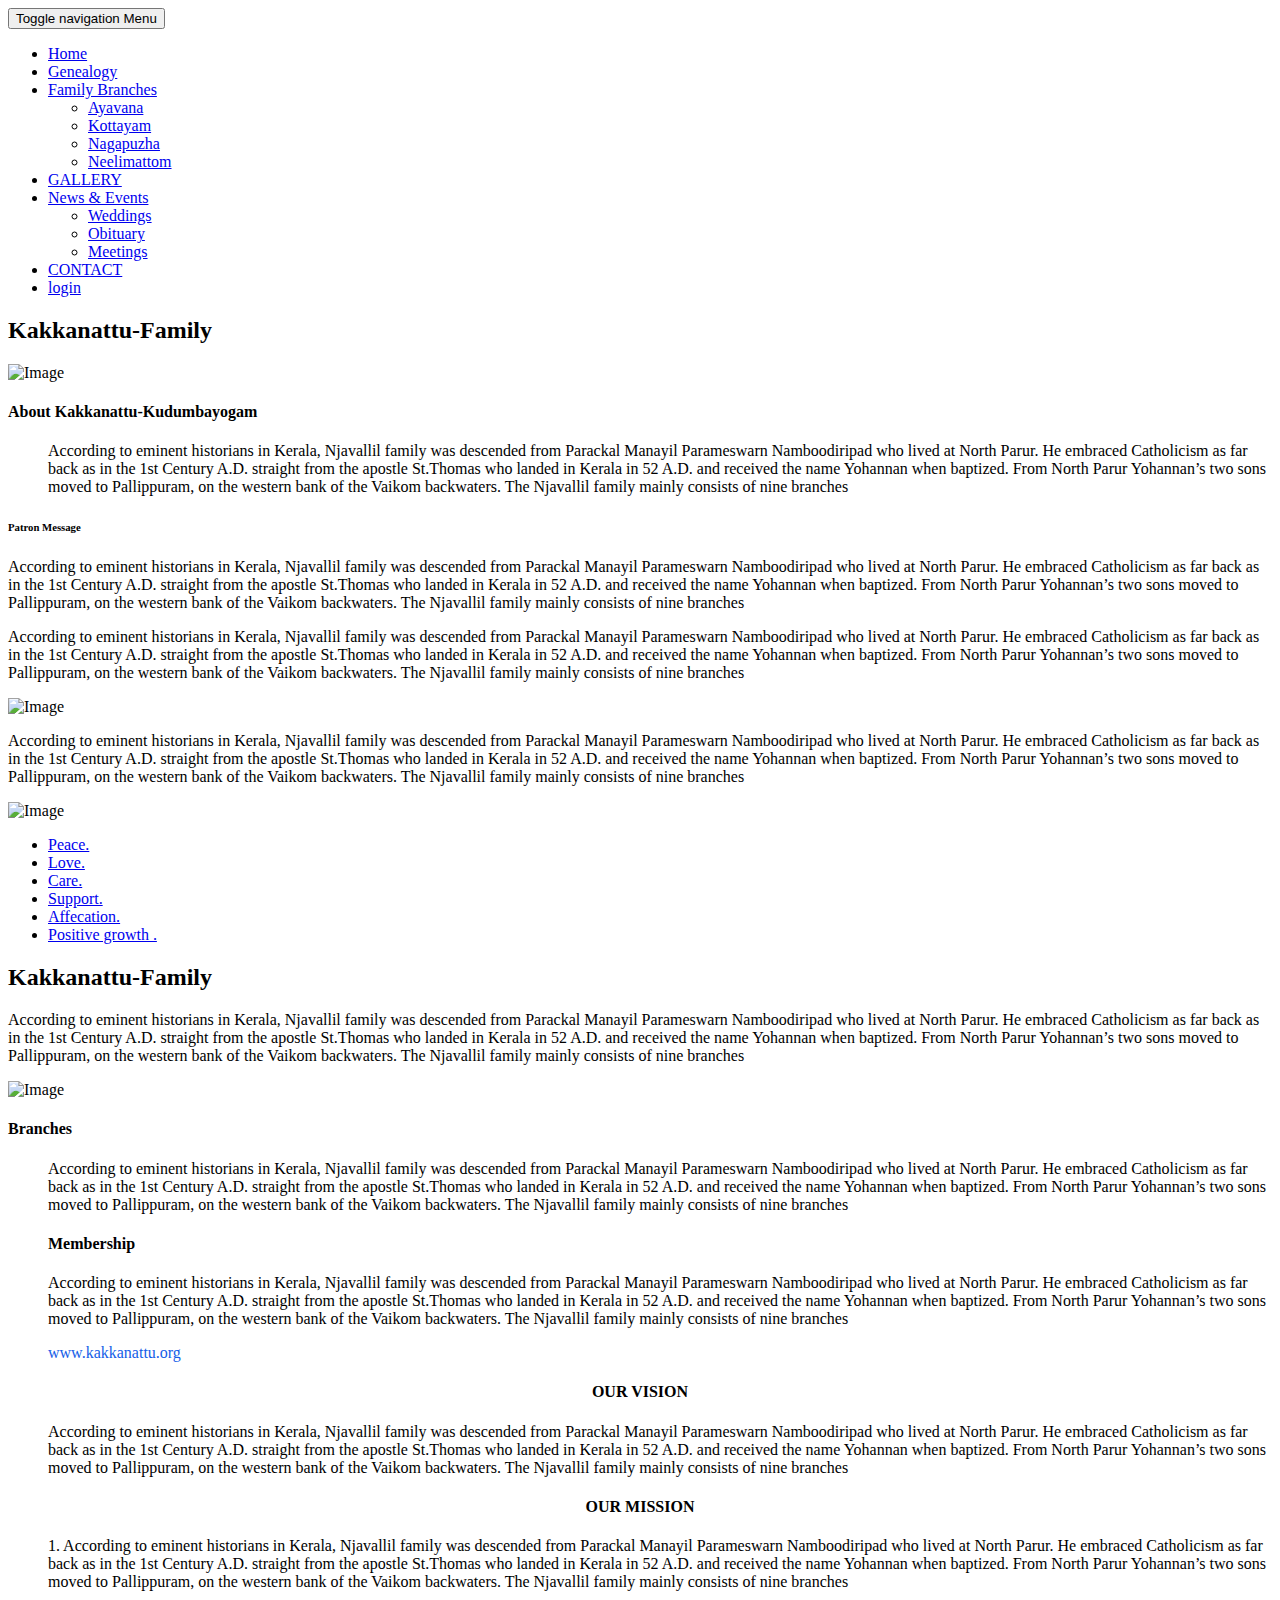
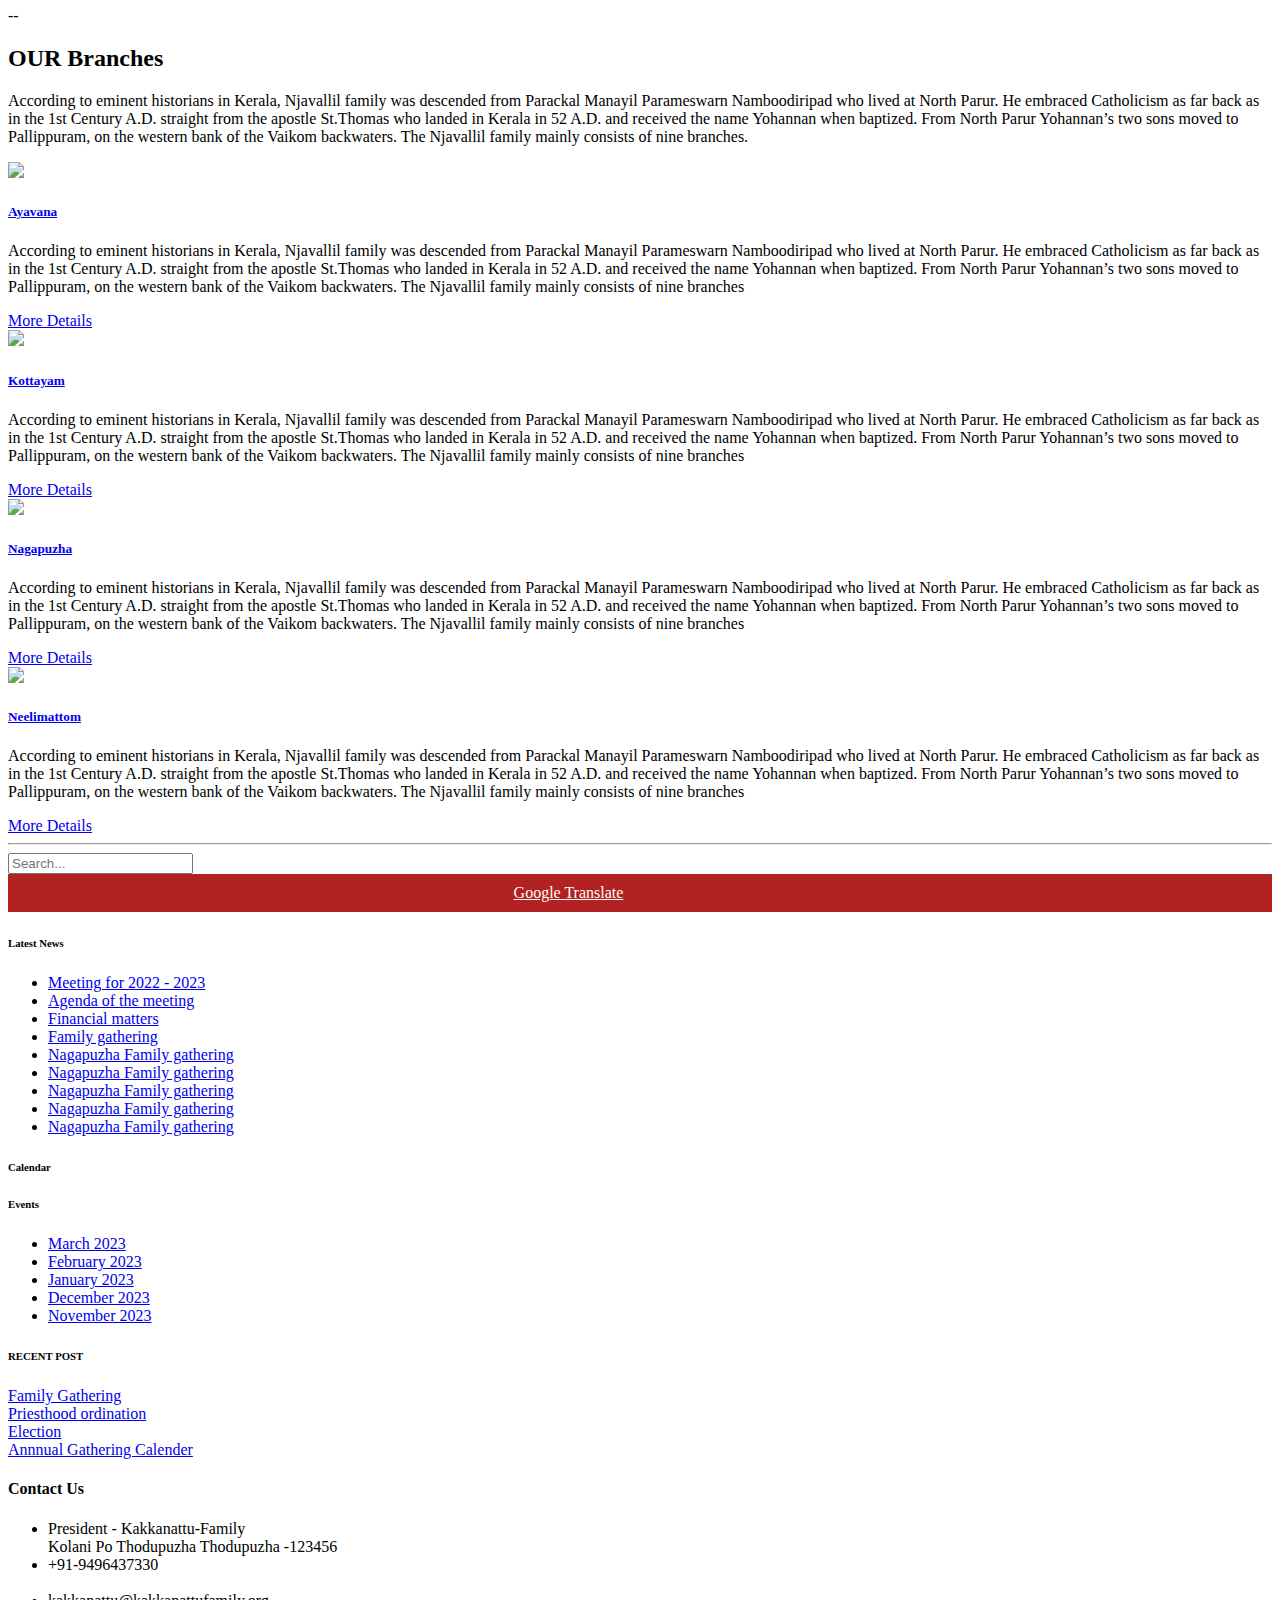
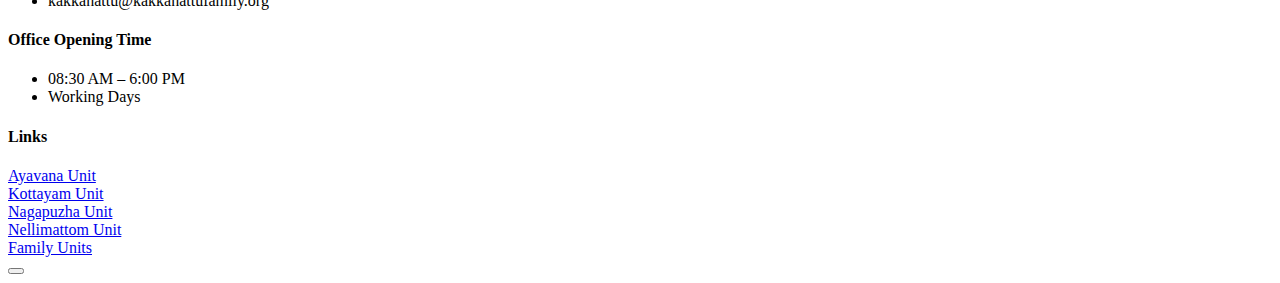
==== index.html @ cf2c78cf "Add files via upload" ====
<!DOCTYPE html>
<html lang="en">
	<head>
		<meta charset="UTF-8">
		<!-- For IE -->
		<meta http-equiv="X-UA-Compatible" content="IE=edge">

		<!-- For Resposive Device -->
		<meta name="viewport" content="width=device-width, initial-scale=1.0">

		<title>Kakkanattu-Family</title>

		<!-- Favicon -->
		<link rel="icon" type="image/png" sizes="56x56" href="#">


		<!-- Main style sheet -->
		<link rel="stylesheet" type="text/css" href="css/style.css">
		<!-- responsive style sheet -->
		<link rel="stylesheet" type="text/css" href="css/responsive.css">


		<!-- Fix Internet Explorer ______________________________________-->

		<!--[if lt IE 9]>
			<script src="http://html5shiv.googlecode.com/svn/trunk/html5.js"></script>
			<script src="vendor/html5shiv.js"></script>
			<script src="vendor/respond.js"></script>
		<![endif]-->
			
	</head>
<style>
.logo{
		width:60px;
		height:30px;
	}

@media (max-width: 650px){
	.logo{
		width:60px;
		height:50px;
	}

};
@media (max-width: 650px){
	.placement{
	position: absolute;
	left:auto;
	transform: scale(0.8);
}
}
</style>
       

	<body >
		<div class="main-page-wrapper">



			<!-- 
			=============================================
				Theme Header
			============================================== 
			-->
			<header class="theme-main-header">
				<div class="container">
					
					
					<!-- ========================= Theme Feature Page Menu ======================= -->
					<nav class="navbar float-right theme-main-menu">
					   <!-- Brand and toggle get grouped for better mobile display -->
					   <div class="navbar-header">
					     <button type="button" class="navbar-toggle collapsed" data-toggle="collapse" data-target="#navbar-collapse-1" aria-expanded="false">
					       <span class="sr-only">Toggle navigation</span>
					       Menu
					       <i class="fa fa-bars" aria-hidden="true"></i>
					     </button>
					   </div>
					   <!-- Collect the nav links, forms, and other content for toggling -->
					   <div class="collapse navbar-collapse" id="navbar-collapse-1">
					     <ul class="nav navbar-nav">
					       	<li class="active"><a href="index.html">Home</a></li>
                               <li><a href="genelogy.html">Genealogy</a></li>
                                    <li class="dropdown-holder"><a href="#">Family Branches</a>
                                        <ul class="sub-menu">
                                            <li><a href="Ayavana.html" class="tran3s">Ayavana</a></li>
                                            <li><a href="kottayam.html" class="tran3s">Kottayam</a></li>
                                            <li><a href="Nagapuzha.html" class="tran3s">Nagapuzha</a></li>
                                            <li><a href="Neelimattom.html" class="tran3s">Neelimattom</a></li>
                                            </ul>
                                        </li>
							<li><a href="Gallery.html">GALLERY</a></li>
							<li class="dropdown-holder"><a href="#">News & Events</a>
								<ul class="sub-menu">
									<li><a href="Wedding.html" class="tran3s">Weddings</a></li>
									<li><a href="obituary.html" class="tran3s">Obituary</a></li>
                                    <li><a href="notice.html" class="tran3s">Meetings</a></li>
									</ul>
								</li>    
							<li><a href="contact.html">CONTACT</a></li>
							<li><a href="Gallery.html">login</a></li>
					     </ul>
					   </div><!-- /.navbar-collapse -->
					</nav> <!-- /.theme-feature-menu -->
				</div>
			</header> <!-- /.theme-main-header -->


			<!--
			=====================================================
				Theme Inner page Banner
			=====================================================
			-->
			<section class="inner-page-banner">
				<div class="opacity">
					<div class="container">
						<h2>Kakkanattu-Family</h2>
						
					</div> <!-- /.container -->
				</div> <!-- /.opacity -->
			</section> <!-- /.inner-page-banner -->
			














<div id = "GbpecTable" >
			
			<!--
			=====================================================
				Blog Page Details
			=====================================================
			-->
			<article class="blog-details-page">
				<div class="container">
					<div class="col-lg-8 col-md-8 col-sm-12 col-xs-12 p-fix">
						<div class="blog-details-post-wrapper">
							<img src="PRIEST.jpeg" alt="Image" style="width:250%;height:230%;">
							<div class="post-heading">
								<h4>About Kakkanattu-Kudumbayogam</h4>
								<!--<span>Posted by <a href="#" class="tran3s p-color">admin</a>  at 04 Feb, 2017</span>-->
							</div> <!-- /.post-heading -->
							<ul>
								According to eminent historians in Kerala, Njavallil family was descended from Parackal Manayil Parameswarn Namboodiripad who lived at North Parur. He embraced Catholicism as far back as in the 1st Century A.D. straight from the apostle St.Thomas who landed in Kerala in 52 A.D. and received the name Yohannan when baptized. From North Parur Yohannan’s two sons moved to Pallippuram, on the western bank of the Vaikom backwaters. The Njavallil family mainly consists of nine branches
				</ul>
							<h6>Patron Message</h6>
							<p>According to eminent historians in Kerala, Njavallil family was descended from Parackal Manayil Parameswarn Namboodiripad who lived at North Parur. He embraced Catholicism as far back as in the 1st Century A.D. straight from the apostle St.Thomas who landed in Kerala in 52 A.D. and received the name Yohannan when baptized. From North Parur Yohannan’s two sons moved to Pallippuram, on the western bank of the Vaikom backwaters. The Njavallil family mainly consists of nine branches</p>
							<div class="row">
								<div class="col-lg-6 col-md-6 col-sm-6 col-xs-12">
									<p><i class="fa fa-quote-left" aria-hidden="true"></i>According to eminent historians in Kerala, Njavallil family was descended from Parackal Manayil Parameswarn Namboodiripad who lived at North Parur. He embraced Catholicism as far back as in the 1st Century A.D. straight from the apostle St.Thomas who landed in Kerala in 52 A.D. and received the name Yohannan when baptized. From North Parur Yohannan’s two sons moved to Pallippuram, on the western bank of the Vaikom backwaters. The Njavallil family mainly consists of nine branches<i class="fa fa-quote-right" aria-hidden="true"></i></p>
								</div> <!-- /.col -->
								<div class="col-lg-6 col-md-6 col-sm-6 col-xs-12">
									<img style="height:231px;width:260px;" src="images/inner-page/patron.jpeg" alt="Image">
								</div> <!-- /.col- -->
							</div> <!-- /.row -->

							<p>According to eminent historians in Kerala, Njavallil family was descended from Parackal Manayil Parameswarn Namboodiripad who lived at North Parur. He embraced Catholicism as far back as in the 1st Century A.D. straight from the apostle St.Thomas who landed in Kerala in 52 A.D. and received the name Yohannan when baptized. From North Parur Yohannan’s two sons moved to Pallippuram, on the western bank of the Vaikom backwaters. The Njavallil family mainly consists of nine branches </p>
							<div class="clear-fix list-img-wrapper">
								<img src="house3.jpeg" alt="Image" class="float-left">
								<ul class="float-left">
									<li><a href="#" class="tran3s"><i class="fa fa-hand-o-right" aria-hidden="true"></i> Peace.</a></li>
									<li><a href="#" class="tran3s"><i class="fa fa-hand-o-right" aria-hidden="true"></i> Love.</a></li>
									<li><a href="#" class="tran3s"><i class="fa fa-hand-o-right" aria-hidden="true"></i> Care.</a></li>
									<li><a href="#" class="tran3s"><i class="fa fa-hand-o-right" aria-hidden="true"></i> Support.</a></li>
									<li><a href="#" class="tran3s"><i class="fa fa-hand-o-right" aria-hidden="true"></i> Affecation.</a></li>
									<li><a href="#" class="tran3s"><i class="fa fa-hand-o-right" aria-hidden="true"></i> Positive growth .</a></li>
									
								</ul>
							</div> 
							<section id="about-us">
								<div class="container">
									<div class="post-heading">
										<h2>Kakkanattu-Family</h2>
										<p>
											According to eminent historians in Kerala, Njavallil family was descended from Parackal Manayil Parameswarn Namboodiripad who lived at North Parur. He embraced Catholicism as far back as in the 1st Century A.D. straight from the apostle St.Thomas who landed in Kerala in 52 A.D. and received the name Yohannan when baptized. From North Parur Yohannan’s two sons moved to Pallippuram, on the western bank of the Vaikom backwaters. The Njavallil family mainly consists of nine branches
											</p>
									</div> <!-- /.theme-title -->
				
									<div class="blog-details-post-wrapper">
                                        <img src="images/inner-page/LOGO.jpg" alt="Image" style="width:150%;height:130%;">
                                        <div class="post-heading">
                                            <h4>Branches</h4>
                                            <!--<span>Posted by <a href="#" class="tran3s p-color">admin</a>  at 04 Feb, 2017</span>-->
                                        </div> <!-- /.post-heading -->
                                        <ul>
                                            According to eminent historians in Kerala, Njavallil family was descended from Parackal Manayil Parameswarn Namboodiripad who lived at North Parur. He embraced Catholicism as far back as in the 1st Century A.D. straight from the apostle St.Thomas who landed in Kerala in 52 A.D. and received the name Yohannan when baptized. From North Parur Yohannan’s two sons moved to Pallippuram, on the western bank of the Vaikom backwaters. The Njavallil family mainly consists of nine branches
											<div class="post-heading">
                                                <h4>Membership</h4>
                                                <!--<span>Posted by <a href="#" class="tran3s p-color">admin</a>  at 04 Feb, 2017</span>-->
                                            </div>
                                            
										<p>According to eminent historians in Kerala, Njavallil family was descended from Parackal Manayil Parameswarn Namboodiripad who lived at North Parur. He embraced Catholicism as far back as in the 1st Century A.D. straight from the apostle St.Thomas who landed in Kerala in 52 A.D. and received the name Yohannan when baptized. From North Parur Yohannan’s two sons moved to Pallippuram, on the western bank of the Vaikom backwaters. The Njavallil family mainly consists of nine branches<p style="color:rgb(19, 93, 231);"> www.kakkanattu.org</p>
											</p>
                            </ul>
                            <div class="blog-details-post-wrapper">
                                
                                <div class="post-heading">
                                   <center><h4>OUR VISION</h4></center> 
                                    <!--<span>Posted by <a href="#" class="tran3s p-color">admin</a>  at 04 Feb, 2017</span>-->
                                </div> <!-- /.post-heading -->
                                <ul>
                                    According to eminent historians in Kerala, Njavallil family was descended from Parackal Manayil Parameswarn Namboodiripad who lived at North Parur. He embraced Catholicism as far back as in the 1st Century A.D. straight from the apostle St.Thomas who landed in Kerala in 52 A.D. and received the name Yohannan when baptized. From North Parur Yohannan’s two sons moved to Pallippuram, on the western bank of the Vaikom backwaters. The Njavallil family mainly consists of nine branches
                    </ul>
                    <div class="blog-details-post-wrapper">
                                
                        <div class="post-heading">
                           <center><h4>OUR MISSION</h4></center> 
                            <!--<span>Posted by <a href="#" class="tran3s p-color">admin</a>  at 04 Feb, 2017</span>-->
                        </div> <!-- /.post-heading -->
                        <ul>
                            <p><p>1. According to eminent historians in Kerala, Njavallil family was descended from Parackal Manayil Parameswarn Namboodiripad who lived at North Parur. He embraced Catholicism as far back as in the 1st Century A.D. straight from the apostle St.Thomas who landed in Kerala in 52 A.D. and received the name Yohannan when baptized. From North Parur Yohannan’s two sons moved to Pallippuram, on the western bank of the Vaikom backwaters. The Njavallil family mainly consists of nine branches</p>
			
											
									</div>--
            </ul>
			
									<section id="about-us">
											<div class="container">
												<div class="theme-title">
													
													<section id="about-us">
															<div class="container">
																<div class="theme-title">
																	
											
																	<section id="about-us">
																			<div class="container">
																				<div class="post-heading">
																					<h2>OUR Branches </h2>
																					<p>According to eminent historians in Kerala, Njavallil family was descended from Parackal Manayil Parameswarn Namboodiripad who lived at North Parur. He embraced Catholicism as far back as in the 1st Century A.D. straight from the apostle St.Thomas who landed in Kerala in 52 A.D. and received the name Yohannan when baptized. From North Parur Yohannan’s two sons moved to Pallippuram, on the western bank of the Vaikom backwaters. The Njavallil family mainly consists of nine branches.</p>		</div> <!-- /.theme-title -->
															<!--
																					<section id="about-us">
																							<div class="container">
																								<div class="theme-title">
																									<h2>OUR VISION </h2>
																									<p></p>		</div> <!-- /.theme-title -->
																			
																											
			
			
			
									<div class="row">
										<div class="col-lg-3 col-md-3 col-sm-6">
											<div class="single-about-content">
												
													<img style="position:relative;margin: top 0.5em" src="PRIEST.jpeg" aria-hidden="true">
												  
												
												<h5><a href="#" class="tran3s">Ayavana</a></h5>
												<p>According to eminent historians in Kerala, Njavallil family was descended from Parackal Manayil Parameswarn Namboodiripad who lived at North Parur. He embraced Catholicism as far back as in the 1st Century A.D. straight from the apostle St.Thomas who landed in Kerala in 52 A.D. and received the name Yohannan when baptized. From North Parur Yohannan’s two sons moved to Pallippuram, on the western bank of the Vaikom backwaters. The Njavallil family mainly consists of nine branches</p>
												<a href="Ayavana.html" class="more tran3s hvr-bounce-to-right">More Details</a>
											</div> <!-- /.single-about-content -->
										</div> <!-- /.col -->
				
										<div class="col-lg-3 col-md-3 col-sm-6">
											<div class="single-about-content">
												
													<img style="position:relative;margin: top 0.5em" src="PRIEST.jpeg" aria-hidden="true">
												  
												
												<h5><a href="kottayam.html" class="tran3s">Kottayam</a></h5>
												<p>According to eminent historians in Kerala, Njavallil family was descended from Parackal Manayil Parameswarn Namboodiripad who lived at North Parur. He embraced Catholicism as far back as in the 1st Century A.D. straight from the apostle St.Thomas who landed in Kerala in 52 A.D. and received the name Yohannan when baptized. From North Parur Yohannan’s two sons moved to Pallippuram, on the western bank of the Vaikom backwaters. The Njavallil family mainly consists of nine branches</p>
												<a href="kottayam.html" class="more tran3s hvr-bounce-to-right">More Details</a>
											</div> <!-- /.single-about-content -->
										</div> <!-- /.col -->

										<div class="col-lg-3 col-md-3 col-sm-6">
											<div class="single-about-content">
												
													<img style="position:relative;margin: top 0.5em" src="PRIEST.jpeg" aria-hidden="true">
												  
												
												<h5><a href="Nagapuzha.html" class="tran3s">Nagapuzha</a></h5>
												<p>According to eminent historians in Kerala, Njavallil family was descended from Parackal Manayil Parameswarn Namboodiripad who lived at North Parur. He embraced Catholicism as far back as in the 1st Century A.D. straight from the apostle St.Thomas who landed in Kerala in 52 A.D. and received the name Yohannan when baptized. From North Parur Yohannan’s two sons moved to Pallippuram, on the western bank of the Vaikom backwaters. The Njavallil family mainly consists of nine branches</p>
												<a href="Nagapuzha.html" class="more tran3s hvr-bounce-to-right">More Details</a>
											</div> <!-- /.single-about-content -->
										</div> <!-- /.col -->

										<div class="col-lg-3 col-md-3 col-sm-6">
											<div class="single-about-content">
												
													<img style="position:relative;margin: top 0.5em" src="PRIEST.jpeg" aria-hidden="true">
												  
												
												<h5><a href="Neelimattom.html" class="tran3s">Neelimattom</a></h5>
												<p>According to eminent historians in Kerala, Njavallil family was descended from Parackal Manayil Parameswarn Namboodiripad who lived at North Parur. He embraced Catholicism as far back as in the 1st Century A.D. straight from the apostle St.Thomas who landed in Kerala in 52 A.D. and received the name Yohannan when baptized. From North Parur Yohannan’s two sons moved to Pallippuram, on the western bank of the Vaikom backwaters. The Njavallil family mainly consists of nine branches</p>
												<a href="Neelimattom.html" class="more tran3s hvr-bounce-to-right">More Details</a>
											</div> <!-- /.single-about-content -->
										</div> <!-- /.col -->
			
		
			
									</div> <!-- /.row -->
								</div> <!-- /.container -->
							</section> <!-- /#about-us -->
				
							
			</div></section></div></section></div></section>
			
			
			
			
			
			
			
			
			
			
			
							
							<!-- /.list-img-wrapper -->

<!--
							<div class="clear-fix post-share-area">
								<ul class="share float-left">
									<li><a href="#" class="tran3s active">Business,</a></li>
									<li><a href="#" class="tran3s">Advertising ,</a></li>
									<li><a href="#" class="tran3s">Marketing,</a></li>
									<li><a href="#" class="tran3s">Optimization</a></li>
								</ul>
								<ul class="share-icon float-right">
									<li>Share:</li>
									<li><a href="#" class="tran3s round-border"><i class="fa fa-facebook" aria-hidden="true"></i></a></li>
									<li><a href="#" class="tran3s round-border"><i class="fa fa-twitter" aria-hidden="true"></i></a></li>
									<li><a href="#" class="tran3s round-border"><i class="fa fa-pinterest" aria-hidden="true"></i></a></li>
									<li><a href="#" class="tran3s round-border"><i class="fa fa-linkedin" aria-hidden="true"></i></a></li>
								</ul>
							</div> /post-share-area -->
<hr>




<!--     skill section



-->
	


















										





										<div class="comment-area">											
												<div class="comment-wrapper">
								</div> <!-- /.comment-wrapper -->
							</div> <!-- /.comment-area -->
							<div class="post-comment">								
						<div class="row">										
									</div> <!-- /.row -->								
							</div> <!-- /.post-comment -->
						</div> <!-- /.blog-details-post-wrapper -->
					</div> <!-- /.col- -->

					




<!--

<script src="https://ajax.googleapis.com/ajax/libs/jquery/3.3.1/jquery.min.js"></script>
<script>
$(document).ready(function(){
  $("#TableInput").on('click',function() {
	  
		 var value = $(this).val().toLowerCase();
    $("#GbpecTable div").filter(function() {
      $(this).toggle($(this).text().toLowerCase().indexOf(value) > -1)
    });	
	
	
   
  });
});
</script>-->
<!--
 <div class="theme-title">
<h2>Table Search</h2>
<h2><input id = "TableInput" type = "text" placeholder = "Search in table.."><h2>
</div>
-->






























					<!-- ========================== Aside Bar ======================== -->
					<div class="col-lg-4 col-md-4 col-sm-8 col-xs-12 p-fix">
						<aside>


						<!-- google search bar
								<form method="GET"  class="sidebar-search-box" target="_blank" action="http://www.google.com/search">
							<form action="#" class="sidebar-search-box"> 
								<input type="search" placeholder="Search..." name="q">
								<button class="p-color-bg" type="submit" name="action"><i class="fa fa-search" aria-hidden="true"></i></button>
							</form>

-->
								
								
	
					<form class="sidebar-search-box">
				
								<input  id = "TableInput" type="text" placeholder="Search..." name="q">
					</form>			








							<a style = "padding:10px 40%;background-color: firebrick; color: floralwhite;display: inherit;" href="https://translate.google.com/translate?hl=en&sl=en&tl=hi&u=https%3A%2F%2Fvishalgbpec.hashbase.io%2F"><i class="fa fa-search" aria-hidden="true"></i>Google Translate</a></button>
						
							<div class="sidebar-news-list">
									
								<h6>Latest News</h6>
								<ul>
                                    <li><a href="#" class="tran3s"><i class="fa fa-hand-o-right" aria-hidden="true"></i>Meeting for 2022 - 2023</a></li>
									<li><a href="#" class="tran3s active"><i class="fa fa-hand-o-right" aria-hidden="true"></i> Agenda of the meeting</a></li>
									<li><a href="#" class="tran3s"><i class="fa fa-hand-o-right" aria-hidden="true"></i> Financial matters</a></li>
									<li><a href="#" class="tran3s"><i class="fa fa-hand-o-right" aria-hidden="true"></i>Family gathering </a></li>
									<li><a href="#" class="tran3s"><i class="fa fa-hand-o-right" aria-hidden="true"></i> Nagapuzha Family gathering</a></li>
									<li><a href="#" class="tran3s"><i class="fa fa-hand-o-right" aria-hidden="true"></i> Nagapuzha Family gathering</a></li>
									<li><a href="#" class="tran3s"><i class="fa fa-hand-o-right" aria-hidden="true"></i> Nagapuzha Family gathering</a></li>
									<li><a href="#" class="tran3s"><i class="fa fa-hand-o-right" aria-hidden="true"></i> Nagapuzha Family gathering</a></li>
									<li><a href="#" class="tran3s"><i class="fa fa-hand-o-right" aria-hidden="true"></i> Nagapuzha Family gathering</a></li>
								</ul>
							</div> <!-- /.sidebar-news-list -->

							<div class="sidebar-calendar">
								<h6>Calendar</h6>
								<div class="monthly" id="blog-calendar"></div>





<!--


    <!--Add buttons to initiate auth sequence and sign out
    <button id="authorize_button" style="display: none;">Authorize</button>
    <button id="signout_button" style="display: none;">Sign Out</button>

    <pre id="content" style="white-space: pre-wrap;"></pre>

    <script type="text/javascript">
      // Client ID and API key from the Developer Console
      var CLIENT_ID = '<YOUR_CLIENT_ID>';
      var API_KEY = 'AIzaSyDBknERs8E65PyZXC2ePO0PYG0u9TX2oqw';

      // Array of API discovery doc URLs for APIs used by the quickstart
      var DISCOVERY_DOCS = ["https://www.googleapis.com/discovery/v1/apis/calendar/v3/rest"];

      // Authorization scopes required by the API; multiple scopes can be
      // included, separated by spaces.
      var SCOPES = "https://www.googleapis.com/auth/calendar.readonly";

      var authorizeButton = document.getElementById('authorize_button');
      var signoutButton = document.getElementById('signout_button');

      /**
       *  On load, called to load the auth2 library and API client library.
       */
      function handleClientLoad() {
        gapi.load('client:auth2', initClient);
      }

      /**
       *  Initializes the API client library and sets up sign-in state
       *  listeners.
       */
      function initClient() {
        gapi.client.init({
          apiKey: API_KEY,
          clientId: CLIENT_ID,
          discoveryDocs: DISCOVERY_DOCS,
          scope: SCOPES
        }).then(function () {
          // Listen for sign-in state changes.
          gapi.auth2.getAuthInstance().isSignedIn.listen(updateSigninStatus);

          // Handle the initial sign-in state.
          updateSigninStatus(gapi.auth2.getAuthInstance().isSignedIn.get());
          authorizeButton.onclick = handleAuthClick;
          signoutButton.onclick = handleSignoutClick;
        }, function(error) {
          appendPre(JSON.stringify(error, null, 2));
        });
      }

      /**
       *  Called when the signed in status changes, to update the UI
       *  appropriately. After a sign-in, the API is called.
       */
      function updateSigninStatus(isSignedIn) {
        if (isSignedIn) {
          authorizeButton.style.display = 'none';
          signoutButton.style.display = 'block';
          listUpcomingEvents();
        } else {
          authorizeButton.style.display = 'block';
          signoutButton.style.display = 'none';
        }
      }

      /**
       *  Sign in the user upon button click.
       */
      function handleAuthClick(event) {
        gapi.auth2.getAuthInstance().signIn();
      }

      /**
       *  Sign out the user upon button click.
       */
      function handleSignoutClick(event) {
        gapi.auth2.getAuthInstance().signOut();
      }

      /**
       * Append a pre element to the body containing the given message
       * as its text node. Used to display the results of the API call.
       *
       * @param {string} message Text to be placed in pre element.
       */
      function appendPre(message) {
        var pre = document.getElementById('content');
        var textContent = document.createTextNode(message + '\n');
        pre.appendChild(textContent);
      }

      /**
       * Print the summary and start datetime/date of the next ten events in
       * the authorized user's calendar. If no events are found an
       * appropriate message is printed.
       */
      function listUpcomingEvents() {
        gapi.client.calendar.events.list({
          'calendarId': 'primary',
          'timeMin': (new Date()).toISOString(),
          'showDeleted': false,
          'singleEvents': true,
          'maxResults': 10,
          'orderBy': 'startTime'
        }).then(function(response) {
          var events = response.result.items;
          appendPre('Upcoming events:');

          if (events.length > 0) {
            for (i = 0; i < events.length; i++) {
              var event = events[i];
              var when = event.start.dateTime;
              if (!when) {
                when = event.start.date;
              }
              appendPre(event.summary + ' (' + when + ')')
            }
          } else {
            appendPre('No upcoming events found.');
          }
        });
      }

    </script>

    <script async defer src="https://apis.google.com/js/api.js"
      onload="this.onload=function(){};handleClientLoad()"
      onreadystatechange="if (this.readyState === 'complete') this.onload()">
    </script>




















							</div> <!-- /.sidebar-calendar -->

							<div class="sidebar-archives">
								<h6>Events</h6>
								<ul>
									<li><a href="Gallery.html" class="tran3s active"><i class="fa fa-hand-o-right" aria-hidden="true"></i> March 2023</a></li>
									<li><a href="Gallery.html" class="tran3s"><i class="fa fa-hand-o-right" aria-hidden="true"></i> February 2023</a></li>
									<li><a href="Gallery.html" class="tran3s"><i class="fa fa-hand-o-right" aria-hidden="true"></i> January 2023</a></li>
									<li><a href="Gallery.html" class="tran3s"><i class="fa fa-hand-o-right" aria-hidden="true"></i> December 2023</a></li>
									<li><a href="Gallery.html" class="tran3s"><i class="fa fa-hand-o-right" aria-hidden="true"></i> November 2023</a></li>
								</ul>
							</div> <!-- /.sidebar-archives -->

							<div class="sidebar-recent-post">
								<h6>RECENT POST</h6>

								<div class="recent-single-post clear-fix">
								
									<div class="post float-left">
										<a href="Gallery.html" class="tran3s">Family Gathering </a>
										
									</div> <!-- /.post -->
								</div> <!-- /.recent-single-post -->

								<div class="recent-single-post clear-fix">
									
									<div class="post float-left">
										<a href="Gallery.html" class="tran3s">Priesthood ordination</a>
										
									</div> <!-- /.post -->
								</div> <!-- /.recent-single-post -->



								<div class="recent-single-post clear-fix">
									
									<div class="post float-left">
										<a href="Gallery.html" class="tran3s">Election</a>
										
									</div> <!-- /.post -->
								</div> <!-- /.recent-single-post -->
							<!--</div>--> <!-- /.sidebar-recent-post -->


							<div class="recent-single-post clear-fix">
								
								<div class="post float-left">
									<a href="Gallery.html" class="tran3s">Annnual Gathering Calender</a>
									
								</div> <!-- /.post -->
							</div> <!-- /.recent-single-post -->
                            </div>







							












<!--
							<div class="sidebar-tags">
								<h6>Tags</h6>
								<ul>
									<li><a href="#" class="tran3s">Development</a></li>
									<li><a href="#" class="tran3s">Advertising</a></li>
									<li><a href="#" class="tran3s">Design</a></li>
									<li><a href="#" class="tran3s">Seo</a></li>
									<li><a href="#" class="tran3s">Marketing</a></li>
									<li><a href="#" class="tran3s">html</a></li>
									<li><a href="#" class="tran3s">ppc</a></li>
									<li><a href="#" class="tran3s">Business</a></li>
									<li><a href="#" class="tran3s">WordPress</a></li>
									<li><a href="#" class="tran3s">Optimization</a></li>
								</ul>
							</div> <!-- /.sidebar-tags -->
						</aside>
					</div> <!-- /.col- -->
				</div> <!-- /.container -->
			</article>
	        



			<!--
			=====================================================
				Footer
			=====================================================
			-->



</div>


	<!-- Footer -->
	<footer class="bg1">
			<div class="container p-t-40 p-b-70">
				<div class="row">
					<div class="col-sm-6 col-md-4 p-t-50">
						<!-- - -->
						<h4 class="txt13 m-b-33">
							Contact Us
						</h4>
						<span class="fs-13 color1 m-r-5">
						<ul class="m-b-70">
							<li class="txt17 m-b-14">
								<i class="fa fa-map-marker fs-16 dis-inline-block size19" aria-hidden="true"></i>
								President - Kakkanattu-Family<br>
								Kolani Po Thodupuzha
								Thodupuzha -123456
							</li>
						</span>
							<li class="txt14 m-b-14">
								<i class="fa fa-phone fs-16 dis-inline-block size19" aria-hidden="true"></i>
								+91-9496437330 
							</li>
	<br>
							<li class="txt14 m-b-14">
								<i class="fa fa-envelope fs-13 dis-inline-block size19" aria-hidden="true"></i>
								kakkanattu@kakkanattufamily.org
							</li>
						</ul>
	
						<!-- - -->
						<h4 class="txt13 m-b-14">
							Office Opening Time
						</h4>
	
						<ul>
							<li class="txt14">
								08:30 AM – 6:00 PM
							</li>
	
							<li class="txt14">
							Working Days
							</li>
						</ul>
					</div>
	
					<div class="col-sm-6 col-md-4 p-t-50">
						<!-- - -->
						<h4 class="txt13 m-b-33">
							Links
						</h4>
	
						<div class="m-b-25">
					<!--		<span class="fs-13 color2 m-r-5">
								<i class="fa fa-twitter" aria-hidden="true"></i>
							</span>-->
							<a href="Ayavana.html" class="txt15">
								Ayavana Unit
							</a><br>
							<a href="kottayam.html" class="txt15">
								Kottayam Unit
							</a><br>
							<a href="Nagapuzha.html" class="txt15">
								Nagapuzha Unit
							</a><br>
							<a href="Neelimattom.html" class="txt15">
								Nellimattom Unit
							</a><br>
							<a href="Gallery.html" class="txt15">
								Family Units 
							</a>
							
							
				<!--			<p class="txt14 m-b-18">
								Activello is a good option. It has a slider built into that displays the featured image in the slider.
								<a href="#" class="txt15">
									https://buff.ly/2zaSfAQ
								</a>
							</p>
	
							<span class="txt16">
								21 Dec 2017
							</span>
						</div>
	
						<div>
							<span class="fs-13 color2 m-r-5">
								<i class="fa fa-twitter" aria-hidden="true"></i>
							</span>
							<a href="#" class="txt15">
								@colorlib
							</a>
	
							<p class="txt14 m-b-18">
								Activello is a good option. It has a slider built into that displays
								<a href="#" class="txt15">
									https://buff.ly/2zaSfAQ
								</a>
							</p>
	
							<span class="txt16">
								21 Dec 2017
							</span>-->
						</div>
					</div>
				






					<script>
						(function(){
							"use strict";
							
							//alert('It is best to view this on desktop.');
							
							const closeViewer = function(){
								let overlay = document.getElementsByClassName('overlay')[0],
									window = document.getElementsByClassName('window')[0];
			
								overlay.classList.remove('show');
								window.classList.remove('show');
			
								setTimeout(function(){
									overlay.parentNode.removeChild(overlay);
									window.parentNode.removeChild(window);
								}, 200);
							}
			
							const imageViewer = function(){
								let overlay = document.createElement('div'),
									window = document.createElement('div'),
									img = document.createElement('img'),
									hint = document.createElement('span');
			
								overlay.classList.add('overlay');
								window.classList.add('window');
								
								img.src = this.style.backgroundImage.slice(4, -1).replace(/"/g, '');
								hint.className = 'description';
								hint.appendChild(document.createTextNode('Click / Tap outside of the image to close the preview.'));
								
								window.appendChild(img);
								window.appendChild(hint);
			
								document.getElementsByClassName('viewer')[0].appendChild(overlay);
								document.getElementsByClassName('viewer')[0].appendChild(window);
			
								overlay.addEventListener('click', closeViewer);
			
								setTimeout(function(){
									overlay.classList.add('show');
									window.classList.add('show');
								}, 10);
							}
			
							let images = document.querySelectorAll('.vishal');
							images.forEach(function(img){
								img.addEventListener('click', imageViewer); 
							});
						})();
					</script>
			



















					<div class="col-sm-6 col-md-4 p-t-50">
						<!-- 
						<h4 class="txt13 m-b-38">
							Gallery
						</h4>
	
						<!-- Gallery footer -->
					<!----<div class="wrap-gallery-footer flex-w">
							
							
							
	
							<a class="item-gallery-footer wrap-pic-w" href="images/photo-gallery-02.jpg" data-lightbox="gallery-footer">
								<img src="images/blog/5.jpg" alt="GALLERY">
							</a>
	
							<a class="item-gallery-footer wrap-pic-w" href="images/photo-gallery-03.jpg" data-lightbox="gallery-footer">
								<img src="images/blog/4.jpg" alt="GALLERY">
							</a>
							<a class="item-gallery-footer wrap-pic-w" href="images/photo-gallery-02.jpg" data-lightbox="gallery-footer">
								<img src="images/blog/5.jpg" alt="GALLERY">
							</a>
	
							<a class="item-gallery-footer wrap-pic-w" href="images/photo-gallery-03.jpg" data-lightbox="gallery-footer">
								<img src="images/blog/4.jpg" alt="GALLERY">
							</a>

							<a class="item-gallery-footer wrap-pic-w" href="images/photo-gallery-02.jpg" data-lightbox="gallery-footer">
								<img src="images/blog/5.jpg" alt="GALLERY">
							</a>
	
							<a class="item-gallery-footer wrap-pic-w" href="images/photo-gallery-03.jpg" data-lightbox="gallery-footer">
								<img src="images/blog/4.jpg" alt="GALLERY">
							</a>


							<a class="item-gallery-footer wrap-pic-w" href="images/photo-gallery-02.jpg" data-lightbox="gallery-footer">
								<img src="images/blog/5.jpg" alt="GALLERY">
							</a>
	
							<a class="item-gallery-footer wrap-pic-w" href="images/photo-gallery-03.jpg" data-lightbox="gallery-footer">
								<img src="images/blog/4.jpg" alt="GALLERY">
							</a>


							<a class="item-gallery-footer wrap-pic-w" href="images/photo-gallery-02.jpg" data-lightbox="gallery-footer">
								<img src="images/blog/5.jpg" alt="GALLERY">
							</a>
	
							<a class="item-gallery-footer wrap-pic-w" href="images/photo-gallery-03.jpg" data-lightbox="gallery-footer">
								<img src="images/blog/4.jpg" alt="GALLERY">
							</a>

							<a class="item-gallery-footer wrap-pic-w" href="images/photo-gallery-02.jpg" data-lightbox="gallery-footer">
								<img src="images/blog/5.jpg" alt="GALLERY">
							</a>
	
							<a class="item-gallery-footer wrap-pic-w" href="images/photo-gallery-03.jpg" data-lightbox="gallery-footer">
								<img src="images/blog/4.jpg" alt="GALLERY">
							</a>

							<a class="item-gallery-footer wrap-pic-w" href="images/photo-gallery-02.jpg" data-lightbox="gallery-footer">
								<img src="images/blog/5.jpg" alt="GALLERY">
							</a>
						--> 





<!--

























							<a class="item-gallery-footer wrap-pic-w" href="images/photo-gallery-04.jpg" data-lightbox="gallery-footer">
								<img src="images/photo-gallery-thumb-04.jpg" alt="GALLERY">
							</a>
	
							<a class="item-gallery-footer wrap-pic-w" href="images/photo-gallery-05.jpg" data-lightbox="gallery-footer">
								<img src="images/photo-gallery-thumb-05.jpg" alt="GALLERY">
							</a>
	
							<a class="item-gallery-footer wrap-pic-w" href="images/photo-gallery-06.jpg" data-lightbox="gallery-footer">
								<img src="images/photo-gallery-thumb-06.jpg" alt="GALLERY">
							</a>
	
							<a class="item-gallery-footer wrap-pic-w" href="images/photo-gallery-07.jpg" data-lightbox="gallery-footer">
								<img src="images/photo-gallery-thumb-07.jpg" alt="GALLERY">
							</a>
	
							<a cAs="item-gallery-footer wrap-pic-w" href="images/photo-gallery-08.jpg" data-lightbox="gallery-footer">
								<img src="images/photo-gallery-thumb-08.jpg" alt="GALLERY">
							</a>
	
							<a cAs="item-gallery-footer wrap-pic-w" href="images/photo-gallery-09.jpg" data-lightbox="gallery-footer">
							<img src="images/photo-gallery-thumb-09.jpg" alt="GALLERY">
							</a>
	
							<a class="item-gallery-footer wrap-pic-w" href="images/photo-gallery-10.jpg" data-lightbox="gallery-footer">
								<img src="images/photo-gallery-thumb-10.jpg" alt="GALLERY">
							</a>
	
							<a class="item-gallery-footer wrap-pic-w" href="images/photo-gallery-11.jpg" data-lightbox="gallery-footer">
								<img src="images/photo-gallery-thumb-11.jpg" alt="GALLERY">
							</a>
						
							<div class="item-gallery-footer wrap-pic-w" style="background-image:url(images/photo-gallery-01.jpg);" data-lightbox="gallery-footer">
								<img src="images/photo-gallery-01.jpg" alt="GaLLERY">
							</div>

							-->
						</div>
	
					</div>
				</div>
			</div>







			<style>



				.overlay {
					background: rgba(0,0,0,.85);
					bottom: 0;
					left: 0;
					opacity: 0;
					position: fixed;
					right: 0;
					transition: opacity 100ms ease-in-out;
					top: 0;
					z-index: 10000;
				}
				
				.window {
					left: 50%;
					opacity: 0;
					padding: 2rem;
					position: fixed;
					top: 50%;
					transform: translate(-50%, -50%) scale(.75);
					transition-property: opacity, transform;
					transition: 450ms cubic-bezier(.5, 0, .25, 1.5);
					z-index: 10010;
				}
				
				.window img {
					border-radius: .25rem;
					display: block;
					height: auto;
					margin-bottom: .5rem;
					max-width: 20rem;
				}
				
				.overlay.show {
					opacity: .85;
				}
				
				.window.show {
					opacity: 1;
					transform: translate(-50%, -50%) scale(1);
				}
				
				
				
				
				
				</style>
				
				
				




<!--

	
			<div class="end-footer bg2">
				<div class="container">
					<div class="flex-sb-m flex-w p-t-22 p-b-22">
					<div class="p-t-5 p-b-5">
							<a href="#" class="fs-15 c-white"><i class="fa fa-tripadvisor" aria-hidden="true"></i></a>
							<a href="#" class="fs-15 c-white"><i class="fa fa-facebook m-l-18" aria-hidden="true"></i></a>
							<a href="#" class="fs-15 c-white"><i class="fa fa-twitter m-l-18" aria-hidden="true"></i></a>
						</div>
	
						<div class="txt17 p-r-20 p-t-5 p-b-5">
							Copyright &copy; 2023 All rights reserved  |VJCET</a>
						</div>-->
					</div>
				</div>
			</div>
		</footer>
	




















			<!-- =============================================
				Loading Transition
			============================================== -->
			<div id="loader-wrapper">
				<div id="preloader_1">
	                <span></span>
	                <span></span>
	                <span></span>
	                <span></span>

	            </div>
			</div>

			

	        <!-- Scroll Top Button -->
			<button class="scroll-top tran3s p-color-bg">
				<i class="fa fa-long-arrow-up" aria-hidden="true"></i>
			</button>




		<!-- Js File_________________________________ 

		<!-- j Query -->
		<script type="text/javascript" src="vendor/jquery.2.2.3.min.js"></script>

		<!-- Bootstrap JS  -->
		<script type="text/javascript" src="vendor/bootstrap/bootstrap.min.js"></script>

		<!-- Vendor js _________  -->
		
		<!-- owl.carousel  -->
		<script type="text/javascript" src="vendor/owl-carousel/owl.carousel.min.js"></script>
		<!-- mixitUp  -->
		<script type="text/javascript" src="vendor/jquery.mixitup.min.js"></script>
		<!-- Progress Bar js  -->
		<script type="text/javascript" src="vendor/skills-master/jquery.skills.js"></script>
		<!-- Validation  -->
		<script type="text/javascript" src="vendor/contact-form/validate.js"></script>
		<script type="text/javascript" src="vendor/contact-form/jquery.form.js"></script>
		<!-- Calendar js  -->
		<script type="text/javascript" src="vendor/monthly-master/js/monthly.js"></script>


		<!-- Theme js  -->
		<script type="text/javascript" src="js/theme.js"></script>
		<script type="text/javascript" src="js/map-script.js"></script>
		
		</div> <!-- /.main-page-wrapper -->
	</body>
</html>
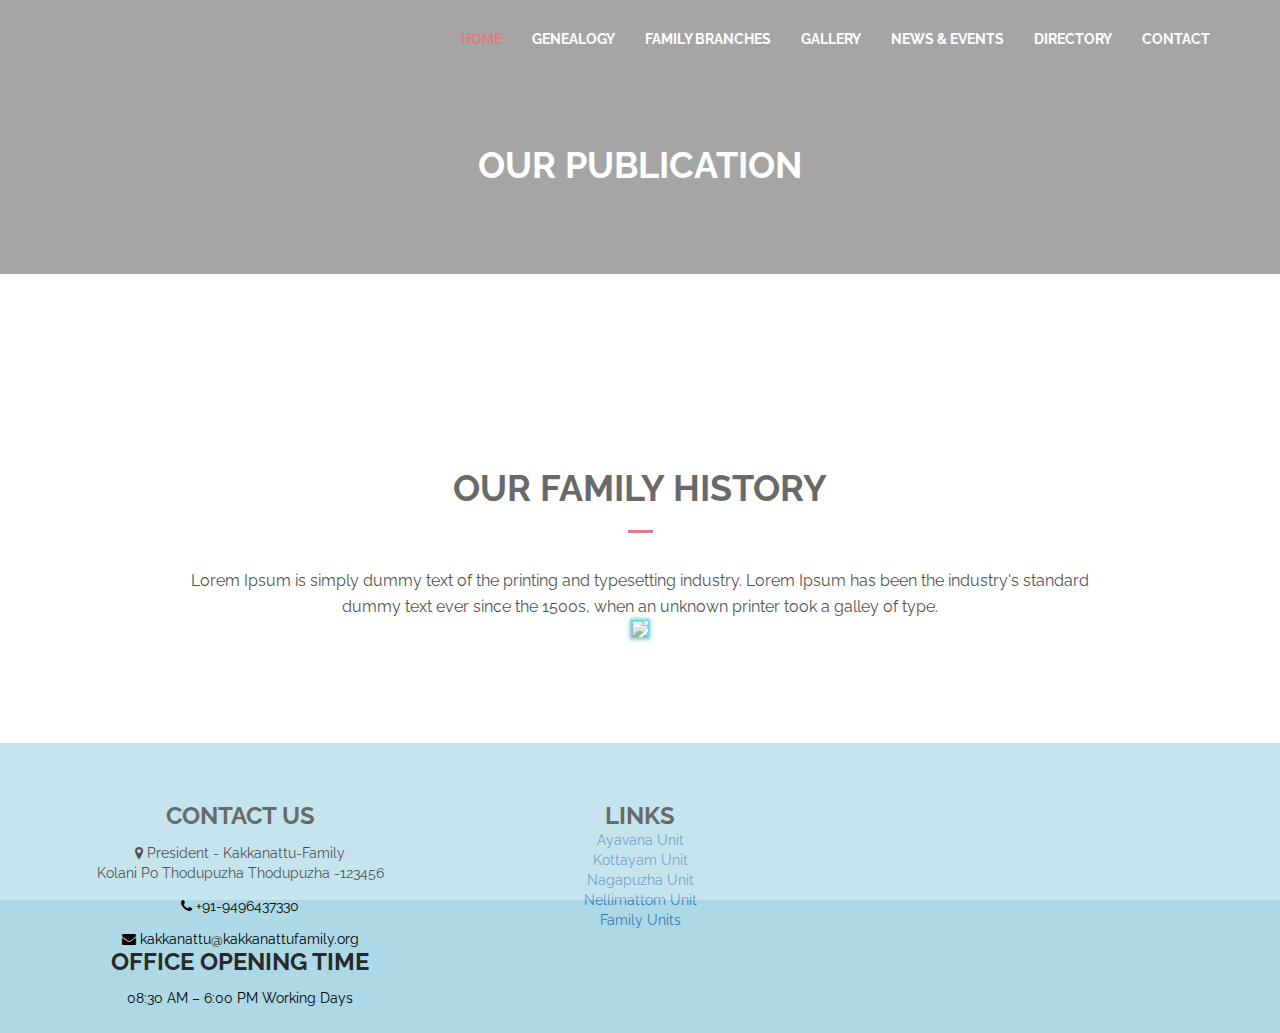
==== commit 6b50ad70: "Update index.html" ====
--- a/index.html
+++ b/index.html
@@ -1,59 +1,111 @@
 <!DOCTYPE html>
-<html lang="en">
-	<head>
-		<meta charset="UTF-8">
-		<!-- For IE -->
-		<meta http-equiv="X-UA-Compatible" content="IE=edge">
-
-		<!-- For Resposive Device -->
-		<meta name="viewport" content="width=device-width, initial-scale=1.0">
-
-		<title>Kakkanattu-Family</title>
-
-		<!-- Favicon -->
-		<link rel="icon" type="image/png" sizes="56x56" href="#">
-
-
-		<!-- Main style sheet -->
-		<link rel="stylesheet" type="text/css" href="css/style.css">
-		<!-- responsive style sheet -->
-		<link rel="stylesheet" type="text/css" href="css/responsive.css">
-
-
-		<!-- Fix Internet Explorer ______________________________________-->
-
-		<!--[if lt IE 9]>
-			<script src="http://html5shiv.googlecode.com/svn/trunk/html5.js"></script>
-			<script src="vendor/html5shiv.js"></script>
-			<script src="vendor/respond.js"></script>
-		<![endif]-->
+<html>
+<head>
+    <meta charset="UTF-8">
+    <!-- For IE -->
+    <meta http-equiv="X-UA-Compatible" content="IE=edge">
+
+    <!-- For Resposive Device -->
+    <meta name="viewport" content="width=device-width, initial-scale=1.0">
+
+    <title>Kakkanattu-Family</title>
+
+    <!-- Favicon -->
+	<link rel="icon" type="image/png" sizes="56x56" href="#">
+
+    <!-- Main style sheet -->
+    <link rel="stylesheet" type="text/css" href="css/style.css">
+    <!-- responsive style sheet -->
+    <link rel="stylesheet" type="text/css" href="css/responsive.css">
+
+
+    <!-- Fix Internet Explorer ______________________________________-->
+
+    <!--[if lt IE 9]>
+        <script src="http://html5shiv.googlecode.com/svn/trunk/html5.js"></script>
+        <script src="vendor/html5shiv.js"></script>
+        <script src="vendor/respond.js"></script>
+    <![endif]-->
+        
+</head>
+
+
+
+		<!-- j Query -->
+		<script type="text/javascript" src="vendor/jquery.2.2.3.min.js"></script>
+
+		<!-- Bootstrap JS -->
+		<script type="text/javascript" src="vendor/bootstrap/bootstrap.min.js"></script>
+
+		<!-- Vendor js _________ -->
+		
+		<!-- revolution -->
+		<script src="vendor/revolution/jquery.themepunch.tools.min.js"></script>
+		<script src="vendor/revolution/jquery.themepunch.revolution.min.js"></script>
+		<script type="text/javascript" src="vendor/revolution/revolution.extension.slideanims.min.js"></script>
+		<script type="text/javascript" src="vendor/revolution/revolution.extension.layeranimation.min.js"></script>
+		<script type="text/javascript" src="vendor/revolution/revolution.extension.navigation.min.js"></script>
+		<script type="text/javascript" src="vendor/revolution/revolution.extension.kenburn.min.js"></script>
+		<script type="text/javascript" src="vendor/revolution/revolution.extension.actions.min.js"></script>
+		<script type="text/javascript" src="vendor/revolution/revolution.extension.video.min.js"></script>
+
+		<!-- Google map js -->
+		<script async defer src="https://maps.googleapis.com/maps/api/js?key=AIzaSyBZ8VrXgGZ3QSC-0XubNhuB2uKKCwqVaD0&callback=goMap" type="text/javascript"></script> <!-- Gmap Helper -->
+		<script src="vendor/gmaps.min.js"></script>
+		<!-- owl.carousel -->
+		<script type="text/javascript" src="vendor/owl-carousel/owl.carousel.min.js"></script>
+		<!-- mixitUp -->
+		<script type="text/javascript" src="vendor/jquery.mixitup.min.js"></script>
+		<!-- Progress Bar js -->
+		<script type="text/javascript" src="vendor/skills-master/jquery.skills.js"></script>
+		<!-- Validation -->
+		<script type="text/javascript" src="vendor/contact-form/validate.js"></script>
+		<script type="text/javascript" src="vendor/contact-form/jquery.form.js"></script>
+
+
+		<!-- Theme js -->
+		<script type="text/javascript" src="js/theme.js"></script>
+		<script type="text/javascript" src="js/map-script.js"></script>
+
+
+
+
+
+
+
+
+		<style>
+			@media (max-width: 650px){
+				.logo{
+					width:60px;
+					height:50px;
+				}
+			}
 			
-	</head>
-<style>
-.logo{
-		width:60px;
-		height:30px;
-	}
-
-@media (max-width: 650px){
-	.logo{
-		width:60px;
-		height:50px;
-	}
-
-};
-@media (max-width: 650px){
-	.placement{
-	position: absolute;
-	left:auto;
-	transform: scale(0.8);
-}
-}
-</style>
-       
-
-	<body >
-		<div class="main-page-wrapper">
+			</style>
+
+
+
+
+<body>
+
+
+
+
+
+
+
+
+
+
+
+
+
+<div class="main-page-wrapper">
+
+
+
+
 
 
 
@@ -66,1099 +118,382 @@
 				<div class="container">
 					
 					
-					<!-- ========================= Theme Feature Page Menu ======================= -->
-					<nav class="navbar float-right theme-main-menu">
-					   <!-- Brand and toggle get grouped for better mobile display -->
-					   <div class="navbar-header">
-					     <button type="button" class="navbar-toggle collapsed" data-toggle="collapse" data-target="#navbar-collapse-1" aria-expanded="false">
-					       <span class="sr-only">Toggle navigation</span>
-					       Menu
-					       <i class="fa fa-bars" aria-hidden="true"></i>
-					     </button>
-					   </div>
-					   <!-- Collect the nav links, forms, and other content for toggling -->
-					   <div class="collapse navbar-collapse" id="navbar-collapse-1">
-					     <ul class="nav navbar-nav">
-					       	<li class="active"><a href="index.html">Home</a></li>
-                               <li><a href="genelogy.html">Genealogy</a></li>
-                                    <li class="dropdown-holder"><a href="#">Family Branches</a>
-                                        <ul class="sub-menu">
-                                            <li><a href="Ayavana.html" class="tran3s">Ayavana</a></li>
-                                            <li><a href="kottayam.html" class="tran3s">Kottayam</a></li>
-                                            <li><a href="Nagapuzha.html" class="tran3s">Nagapuzha</a></li>
-                                            <li><a href="Neelimattom.html" class="tran3s">Neelimattom</a></li>
-                                            </ul>
-                                        </li>
-							<li><a href="Gallery.html">GALLERY</a></li>
-							<li class="dropdown-holder"><a href="#">News & Events</a>
-								<ul class="sub-menu">
-									<li><a href="Wedding.html" class="tran3s">Weddings</a></li>
-									<li><a href="obituary.html" class="tran3s">Obituary</a></li>
-                                    <li><a href="notice.html" class="tran3s">Meetings</a></li>
-									</ul>
-								</li>    
-							<li><a href="contact.html">CONTACT</a></li>
-							<li><a href="Gallery.html">login</a></li>
-					     </ul>
-					   </div><!-- /.navbar-collapse -->
-					</nav> <!-- /.theme-feature-menu -->
-				</div>
-			</header> <!-- /.theme-main-header -->
-
+						<!-- ========================= Theme Feature Page Menu ======================= -->
+						<nav class="navbar float-right theme-main-menu">
+							<!-- Brand and toggle get grouped for better mobile display -->
+							<div class="navbar-header">
+							  <button type="button" class="navbar-toggle collapsed" data-toggle="collapse" data-target="#navbar-collapse-1" aria-expanded="false">
+								<span class="sr-only">Toggle navigation</span>
+								Menu
+								<i class="fa fa-bars" aria-hidden="true"></i>
+							  </button>
+							</div>
+							<!-- Collect the nav links, forms, and other content for toggling -->
+							<div class="collapse navbar-collapse" id="navbar-collapse-1">
+							  <ul class="nav navbar-nav">
+									<li class="active"><a href="index.html">Home</a></li>
+									<li><a href="genelogy.html">Genealogy</a></li>
+										 <li class="dropdown-holder"><a href="#">Family Branches</a>
+											 <ul class="sub-menu">
+												 <li><a href="Ayavana.html" class="tran3s">Ayavana</a></li>
+												 <li><a href="kottayam.html" class="tran3s">Kottayam</a></li>
+												 <li><a href="Nagapuzha.html" class="tran3s">Nagapuzha</a></li>
+												 <li><a href="Neelimattom.html" class="tran3s">Neelimattom</a></li>
+												 </ul>
+											 </li>
+								 <li><a href="Gallery.html">GALLERY</a></li>
+								 <li class="dropdown-holder"><a href="#">News & Events</a>
+									 <ul class="sub-menu">
+										 <li><a href="Wedding.html" class="tran3s">Weddings</a></li>
+										 <li><a href="obituary.html" class="tran3s">Obituary</a></li>
+										 <li><a href="notice.html" class="tran3s">Meetings</a></li>
+										 </ul>
+									 </li>
+									 <li><a href="login.html">Directory</a></li>
+								 <li><a href="contact.html">CONTACT</a></li>
+							  </ul>
+							</div><!-- /.navbar-collapse -->
+						 </nav> <!-- /.theme-feature-menu -->
+					 </div>
+				 </header> <!-- /.theme-main-header -->
+ 
 
 			<!--
+	 
+	 
+				 <!--
 			=====================================================
 				Theme Inner page Banner
 			=====================================================
 			-->
 			<section class="inner-page-banner">
-				<div class="opacity">
-					<div class="container">
-						<h2>Kakkanattu-Family</h2>
+                    <div class="opacity">
+                        <div class="container">
+                            <h2>OUR PUBLICATION</h2>
+                            
+                        </div> <!-- /.container -->
+                    </div> <!-- /.opacity -->
+                </section> <!-- /.inner-page-banner -->
+                
+    
+
+
+
+
+
+
+		<!--
+			=====================================================
+				Team Section
+			=====================================================
+			-->
+            
+
+
+
+
+
+
+							
 						
-					</div> <!-- /.container -->
-				</div> <!-- /.opacity -->
-			</section> <!-- /.inner-page-banner -->
-			
-
-
-
-
-
-
-
-
-
-
-
-
-
-
-<div id = "GbpecTable" >
-			
+
+
+	
+
+
+
+
+
+
+
+
+
+
+
+
+
+
+
+
+
+
+
+
+
 			<!--
 			=====================================================
-				Blog Page Details
+				Skill Section
 			=====================================================
-			-->
-			<article class="blog-details-page">
+			
+			<div id="skill-section">
 				<div class="container">
-					<div class="col-lg-8 col-md-8 col-sm-12 col-xs-12 p-fix">
-						<div class="blog-details-post-wrapper">
-							<img src="PRIEST.jpeg" alt="Image" style="width:250%;height:230%;">
-							<div class="post-heading">
-								<h4>About Kakkanattu-Kudumbayogam</h4>
-								<!--<span>Posted by <a href="#" class="tran3s p-color">admin</a>  at 04 Feb, 2017</span>-->
-							</div> <!-- /.post-heading -->
-							<ul>
-								According to eminent historians in Kerala, Njavallil family was descended from Parackal Manayil Parameswarn Namboodiripad who lived at North Parur. He embraced Catholicism as far back as in the 1st Century A.D. straight from the apostle St.Thomas who landed in Kerala in 52 A.D. and received the name Yohannan when baptized. From North Parur Yohannan’s two sons moved to Pallippuram, on the western bank of the Vaikom backwaters. The Njavallil family mainly consists of nine branches
+					<div class="clear-fix">
+						<div class="col-lg-6 col-md-12 col-sm-6 col-xs-12">
+						<!--	<h1 class="codeconSkillArea " style="color:white;transform: scale(2);position:relative;margin-left:9em">PLACEMENTS</h1>
+					<div class="img">  <img src="images/home/2.jpg" alt="Image"> </div>
+						</div> <!-- /.col
+
+						<div class="col-lg-6 col-md-6 col-sm-12 col-xs-12">
+							<div class="skills-progress skills">
+								<div class="habilidades_contenedor">
+									<div class="codeconSkills">
+										<div class="codeconSkillbar">
+											<div class="skill-text">
+												<span class="codeconSkillArea">2017</span>
+											</div>
+											<div class="skillBar" data-percent="50%">
+												<span class="PercentText">50%</span>
+											</div>
+										</div>
+										<div class="codeconSkillbar">
+											<div class="skill-text">
+												<span class="codeconSkillArea ">2018</span>
+												
+											</div>
+											<div class="skillBar" data-percent="80%">
+												<span class="PercentText">80%</span>
+											</div>
+										</div>
+										<div class="codeconSkillbar">
+											<div class="skill-text">
+												<span class="codeconSkillArea">CSE 2018</span>
+												
+											</div>
+											<div class="skillBar" data-percent="82%">
+												<span class="PercentText">82%</span>
+											</div>
+										</div>
+										<div class="codeconSkillbar">
+											<div class="skill-text">
+												<span class="codeconSkillArea">ECE 2018</span>
+												
+											</div>
+											<div class="skillBar" data-percent="76%">
+												<span class="PercentText">76%</span>
+											</div>
+										</div>
+										<div class="codeconSkillbar">
+											<div class="skill-text">
+												<span class="codeconSkillArea">MAE 2018</span>
+												
+											</div>
+											<div class="skillBar" data-percent="70%">
+												<span class="PercentText ">70%</span>
+											</div>
+										</div>
+									</div> <!-- /.codeconSkills -->
+								</div> <!-- /.habilidades_contenedor -->
+							</div> <!-- /.skills-progress -->
+						</div>
+					</div> <!-- /.clear-fix -->
+				</div> <!-- /.container -->
+		</div>	 <!-- /#skill-section -->
+
+
+
+
+
+
+
+
+
+
+		<div class="theme-title">
+			<h2>OUR FAMILY HISTORY</h2>
+			<p>Lorem Ipsum is simply dummy text of the printing and typesetting industry. Lorem Ipsum has been the industry's standard dummy text ever since the 1500s, when an unknown printer took a galley of type.</p>
+            <CENTER>
+                <a href="https://heyzine.com/flip-book/c82b5430bd.html" target="_BLANK" class="heyzine-link fp-link"><img src="https://cdnc.heyzine.com/flip-book/cover/c82b5430bd.jpg" class="fp-thumb" style="border: 1px solid rgb(24, 208, 233); box-shadow: rgb(38, 165, 188) 0px 0px 4px 1px;"></a></CENTER> 
+        </div> <!-- /.theme-title -->
+
+
+
+
+
+
+
+
+
+
+
+
+
+
+
+
+
+
+
+</div>
+
+
+
+
+
+
+
+
+
+
+
+
+
+
+
+	
+
+</div>
+
+
+<!-- Footer -->
+<!-- Footer -->
+<footer class="bg1">
+	<div class="container p-t-40 p-b-70">
+		<div class="row">
+			<div class="col-sm-6 col-md-4 p-t-50">
+				<!-- - -->
+				<h4 class="txt13 m-b-33">
+					Contact Us
+				</h4>
+				<span class="fs-13 color1 m-r-5">
+				<ul class="m-b-70">
+					<li class="txt17 m-b-14">
+						<i class="fa fa-map-marker fs-16 dis-inline-block size19" aria-hidden="true"></i>
+						President - Kakkanattu-Family<br>
+						Kolani Po Thodupuzha
+						Thodupuzha -123456
+					</li>
+				</span>
+					<li class="txt14 m-b-14">
+						<i class="fa fa-phone fs-16 dis-inline-block size19" aria-hidden="true"></i>
+						+91-9496437330 
+					</li>
+<br>
+					<li class="txt14 m-b-14">
+						<i class="fa fa-envelope fs-13 dis-inline-block size19" aria-hidden="true"></i>
+						kakkanattu@kakkanattufamily.org
+					</li>
 				</ul>
-							<h6>Patron Message</h6>
-							<p>According to eminent historians in Kerala, Njavallil family was descended from Parackal Manayil Parameswarn Namboodiripad who lived at North Parur. He embraced Catholicism as far back as in the 1st Century A.D. straight from the apostle St.Thomas who landed in Kerala in 52 A.D. and received the name Yohannan when baptized. From North Parur Yohannan’s two sons moved to Pallippuram, on the western bank of the Vaikom backwaters. The Njavallil family mainly consists of nine branches</p>
-							<div class="row">
-								<div class="col-lg-6 col-md-6 col-sm-6 col-xs-12">
-									<p><i class="fa fa-quote-left" aria-hidden="true"></i>According to eminent historians in Kerala, Njavallil family was descended from Parackal Manayil Parameswarn Namboodiripad who lived at North Parur. He embraced Catholicism as far back as in the 1st Century A.D. straight from the apostle St.Thomas who landed in Kerala in 52 A.D. and received the name Yohannan when baptized. From North Parur Yohannan’s two sons moved to Pallippuram, on the western bank of the Vaikom backwaters. The Njavallil family mainly consists of nine branches<i class="fa fa-quote-right" aria-hidden="true"></i></p>
-								</div> <!-- /.col -->
-								<div class="col-lg-6 col-md-6 col-sm-6 col-xs-12">
-									<img style="height:231px;width:260px;" src="images/inner-page/patron.jpeg" alt="Image">
-								</div> <!-- /.col- -->
-							</div> <!-- /.row -->
-
-							<p>According to eminent historians in Kerala, Njavallil family was descended from Parackal Manayil Parameswarn Namboodiripad who lived at North Parur. He embraced Catholicism as far back as in the 1st Century A.D. straight from the apostle St.Thomas who landed in Kerala in 52 A.D. and received the name Yohannan when baptized. From North Parur Yohannan’s two sons moved to Pallippuram, on the western bank of the Vaikom backwaters. The Njavallil family mainly consists of nine branches </p>
-							<div class="clear-fix list-img-wrapper">
-								<img src="house3.jpeg" alt="Image" class="float-left">
-								<ul class="float-left">
-									<li><a href="#" class="tran3s"><i class="fa fa-hand-o-right" aria-hidden="true"></i> Peace.</a></li>
-									<li><a href="#" class="tran3s"><i class="fa fa-hand-o-right" aria-hidden="true"></i> Love.</a></li>
-									<li><a href="#" class="tran3s"><i class="fa fa-hand-o-right" aria-hidden="true"></i> Care.</a></li>
-									<li><a href="#" class="tran3s"><i class="fa fa-hand-o-right" aria-hidden="true"></i> Support.</a></li>
-									<li><a href="#" class="tran3s"><i class="fa fa-hand-o-right" aria-hidden="true"></i> Affecation.</a></li>
-									<li><a href="#" class="tran3s"><i class="fa fa-hand-o-right" aria-hidden="true"></i> Positive growth .</a></li>
-									
-								</ul>
-							</div> 
-							<section id="about-us">
-								<div class="container">
-									<div class="post-heading">
-										<h2>Kakkanattu-Family</h2>
-										<p>
-											According to eminent historians in Kerala, Njavallil family was descended from Parackal Manayil Parameswarn Namboodiripad who lived at North Parur. He embraced Catholicism as far back as in the 1st Century A.D. straight from the apostle St.Thomas who landed in Kerala in 52 A.D. and received the name Yohannan when baptized. From North Parur Yohannan’s two sons moved to Pallippuram, on the western bank of the Vaikom backwaters. The Njavallil family mainly consists of nine branches
-											</p>
-									</div> <!-- /.theme-title -->
-				
-									<div class="blog-details-post-wrapper">
-                                        <img src="images/inner-page/LOGO.jpg" alt="Image" style="width:150%;height:130%;">
-                                        <div class="post-heading">
-                                            <h4>Branches</h4>
-                                            <!--<span>Posted by <a href="#" class="tran3s p-color">admin</a>  at 04 Feb, 2017</span>-->
-                                        </div> <!-- /.post-heading -->
-                                        <ul>
-                                            According to eminent historians in Kerala, Njavallil family was descended from Parackal Manayil Parameswarn Namboodiripad who lived at North Parur. He embraced Catholicism as far back as in the 1st Century A.D. straight from the apostle St.Thomas who landed in Kerala in 52 A.D. and received the name Yohannan when baptized. From North Parur Yohannan’s two sons moved to Pallippuram, on the western bank of the Vaikom backwaters. The Njavallil family mainly consists of nine branches
-											<div class="post-heading">
-                                                <h4>Membership</h4>
-                                                <!--<span>Posted by <a href="#" class="tran3s p-color">admin</a>  at 04 Feb, 2017</span>-->
-                                            </div>
-                                            
-										<p>According to eminent historians in Kerala, Njavallil family was descended from Parackal Manayil Parameswarn Namboodiripad who lived at North Parur. He embraced Catholicism as far back as in the 1st Century A.D. straight from the apostle St.Thomas who landed in Kerala in 52 A.D. and received the name Yohannan when baptized. From North Parur Yohannan’s two sons moved to Pallippuram, on the western bank of the Vaikom backwaters. The Njavallil family mainly consists of nine branches<p style="color:rgb(19, 93, 231);"> www.kakkanattu.org</p>
-											</p>
-                            </ul>
-                            <div class="blog-details-post-wrapper">
-                                
-                                <div class="post-heading">
-                                   <center><h4>OUR VISION</h4></center> 
-                                    <!--<span>Posted by <a href="#" class="tran3s p-color">admin</a>  at 04 Feb, 2017</span>-->
-                                </div> <!-- /.post-heading -->
-                                <ul>
-                                    According to eminent historians in Kerala, Njavallil family was descended from Parackal Manayil Parameswarn Namboodiripad who lived at North Parur. He embraced Catholicism as far back as in the 1st Century A.D. straight from the apostle St.Thomas who landed in Kerala in 52 A.D. and received the name Yohannan when baptized. From North Parur Yohannan’s two sons moved to Pallippuram, on the western bank of the Vaikom backwaters. The Njavallil family mainly consists of nine branches
-                    </ul>
-                    <div class="blog-details-post-wrapper">
-                                
-                        <div class="post-heading">
-                           <center><h4>OUR MISSION</h4></center> 
-                            <!--<span>Posted by <a href="#" class="tran3s p-color">admin</a>  at 04 Feb, 2017</span>-->
-                        </div> <!-- /.post-heading -->
-                        <ul>
-                            <p><p>1. According to eminent historians in Kerala, Njavallil family was descended from Parackal Manayil Parameswarn Namboodiripad who lived at North Parur. He embraced Catholicism as far back as in the 1st Century A.D. straight from the apostle St.Thomas who landed in Kerala in 52 A.D. and received the name Yohannan when baptized. From North Parur Yohannan’s two sons moved to Pallippuram, on the western bank of the Vaikom backwaters. The Njavallil family mainly consists of nine branches</p>
+
+				<!-- - -->
+				<h4 class="txt13 m-b-14">
+					Office Opening Time
+				</h4>
+
+				<ul>
+					<li class="txt14">
+						08:30 AM – 6:00 PM
+					</li>
+
+					<li class="txt14">
+					Working Days
+					</li>
+				</ul>
+			</div>
+
+			<div class="col-sm-6 col-md-4 p-t-50">
+				<!-- - -->
+				<h4 class="txt13 m-b-33">
+					Links
+				</h4>
+
+				<div class="m-b-25">
+			<!--		<span class="fs-13 color2 m-r-5">
+						<i class="fa fa-twitter" aria-hidden="true"></i>
+					</span>-->
+					<a href="Ayavana.html" class="txt15">
+						Ayavana Unit
+					</a><br>
+					<a href="kottayam.html" class="txt15">
+						Kottayam Unit
+					</a><br>
+					<a href="Nagapuzha.html" class="txt15">
+						Nagapuzha Unit
+					</a><br>
+					<a href="Neelimattom.html" class="txt15">
+						Nellimattom Unit
+					</a><br>
+					<a href="Gallery.html" class="txt15">
+						Family Units 
+					</a>
+						
+
+
+
+
+
+
+
+
+
+
+
+
+
+
 			
-											
-									</div>--
-            </ul>
-			
-									<section id="about-us">
-											<div class="container">
-												<div class="theme-title">
-													
-													<section id="about-us">
-															<div class="container">
-																<div class="theme-title">
-																	
-											
-																	<section id="about-us">
-																			<div class="container">
-																				<div class="post-heading">
-																					<h2>OUR Branches </h2>
-																					<p>According to eminent historians in Kerala, Njavallil family was descended from Parackal Manayil Parameswarn Namboodiripad who lived at North Parur. He embraced Catholicism as far back as in the 1st Century A.D. straight from the apostle St.Thomas who landed in Kerala in 52 A.D. and received the name Yohannan when baptized. From North Parur Yohannan’s two sons moved to Pallippuram, on the western bank of the Vaikom backwaters. The Njavallil family mainly consists of nine branches.</p>		</div> <!-- /.theme-title -->
-															<!--
-																					<section id="about-us">
-																							<div class="container">
-																								<div class="theme-title">
-																									<h2>OUR VISION </h2>
-																									<p></p>		</div> <!-- /.theme-title -->
-																			
-																											
-			
-			
-			
-									<div class="row">
-										<div class="col-lg-3 col-md-3 col-sm-6">
-											<div class="single-about-content">
-												
-													<img style="position:relative;margin: top 0.5em" src="PRIEST.jpeg" aria-hidden="true">
-												  
-												
-												<h5><a href="#" class="tran3s">Ayavana</a></h5>
-												<p>According to eminent historians in Kerala, Njavallil family was descended from Parackal Manayil Parameswarn Namboodiripad who lived at North Parur. He embraced Catholicism as far back as in the 1st Century A.D. straight from the apostle St.Thomas who landed in Kerala in 52 A.D. and received the name Yohannan when baptized. From North Parur Yohannan’s two sons moved to Pallippuram, on the western bank of the Vaikom backwaters. The Njavallil family mainly consists of nine branches</p>
-												<a href="Ayavana.html" class="more tran3s hvr-bounce-to-right">More Details</a>
-											</div> <!-- /.single-about-content -->
-										</div> <!-- /.col -->
-				
-										<div class="col-lg-3 col-md-3 col-sm-6">
-											<div class="single-about-content">
-												
-													<img style="position:relative;margin: top 0.5em" src="PRIEST.jpeg" aria-hidden="true">
-												  
-												
-												<h5><a href="kottayam.html" class="tran3s">Kottayam</a></h5>
-												<p>According to eminent historians in Kerala, Njavallil family was descended from Parackal Manayil Parameswarn Namboodiripad who lived at North Parur. He embraced Catholicism as far back as in the 1st Century A.D. straight from the apostle St.Thomas who landed in Kerala in 52 A.D. and received the name Yohannan when baptized. From North Parur Yohannan’s two sons moved to Pallippuram, on the western bank of the Vaikom backwaters. The Njavallil family mainly consists of nine branches</p>
-												<a href="kottayam.html" class="more tran3s hvr-bounce-to-right">More Details</a>
-											</div> <!-- /.single-about-content -->
-										</div> <!-- /.col -->
-
-										<div class="col-lg-3 col-md-3 col-sm-6">
-											<div class="single-about-content">
-												
-													<img style="position:relative;margin: top 0.5em" src="PRIEST.jpeg" aria-hidden="true">
-												  
-												
-												<h5><a href="Nagapuzha.html" class="tran3s">Nagapuzha</a></h5>
-												<p>According to eminent historians in Kerala, Njavallil family was descended from Parackal Manayil Parameswarn Namboodiripad who lived at North Parur. He embraced Catholicism as far back as in the 1st Century A.D. straight from the apostle St.Thomas who landed in Kerala in 52 A.D. and received the name Yohannan when baptized. From North Parur Yohannan’s two sons moved to Pallippuram, on the western bank of the Vaikom backwaters. The Njavallil family mainly consists of nine branches</p>
-												<a href="Nagapuzha.html" class="more tran3s hvr-bounce-to-right">More Details</a>
-											</div> <!-- /.single-about-content -->
-										</div> <!-- /.col -->
-
-										<div class="col-lg-3 col-md-3 col-sm-6">
-											<div class="single-about-content">
-												
-													<img style="position:relative;margin: top 0.5em" src="PRIEST.jpeg" aria-hidden="true">
-												  
-												
-												<h5><a href="Neelimattom.html" class="tran3s">Neelimattom</a></h5>
-												<p>According to eminent historians in Kerala, Njavallil family was descended from Parackal Manayil Parameswarn Namboodiripad who lived at North Parur. He embraced Catholicism as far back as in the 1st Century A.D. straight from the apostle St.Thomas who landed in Kerala in 52 A.D. and received the name Yohannan when baptized. From North Parur Yohannan’s two sons moved to Pallippuram, on the western bank of the Vaikom backwaters. The Njavallil family mainly consists of nine branches</p>
-												<a href="Neelimattom.html" class="more tran3s hvr-bounce-to-right">More Details</a>
-											</div> <!-- /.single-about-content -->
-										</div> <!-- /.col -->
-			
+
+
+
+
+
+
+
+
+
+				</div>
+
+			</div>
+		</div>
+	</div>
+
+
 		
-			
-									</div> <!-- /.row -->
-								</div> <!-- /.container -->
-							</section> <!-- /#about-us -->
-				
-							
-			</div></section></div></section></div></section>
-			
-			
-			
-			
-			
-			
-			
-			
-			
-			
-			
-							
-							<!-- /.list-img-wrapper -->
+
+
+
+
 
 <!--
-							<div class="clear-fix post-share-area">
-								<ul class="share float-left">
-									<li><a href="#" class="tran3s active">Business,</a></li>
-									<li><a href="#" class="tran3s">Advertising ,</a></li>
-									<li><a href="#" class="tran3s">Marketing,</a></li>
-									<li><a href="#" class="tran3s">Optimization</a></li>
-								</ul>
-								<ul class="share-icon float-right">
-									<li>Share:</li>
-									<li><a href="#" class="tran3s round-border"><i class="fa fa-facebook" aria-hidden="true"></i></a></li>
-									<li><a href="#" class="tran3s round-border"><i class="fa fa-twitter" aria-hidden="true"></i></a></li>
-									<li><a href="#" class="tran3s round-border"><i class="fa fa-pinterest" aria-hidden="true"></i></a></li>
-									<li><a href="#" class="tran3s round-border"><i class="fa fa-linkedin" aria-hidden="true"></i></a></li>
-								</ul>
-							</div> /post-share-area -->
-<hr>
-
-
-
-
-<!--     skill section
-
-
-
--->
-	
-
-
-
-
-
-
-
-
-
-
-
-
-
-
-
-
-
-
-										
-
-
-
-
-
-										<div class="comment-area">											
-												<div class="comment-wrapper">
-								</div> <!-- /.comment-wrapper -->
-							</div> <!-- /.comment-area -->
-							<div class="post-comment">								
-						<div class="row">										
-									</div> <!-- /.row -->								
-							</div> <!-- /.post-comment -->
-						</div> <!-- /.blog-details-post-wrapper -->
-					</div> <!-- /.col- -->
-
-					
-
-
-
-
-<!--
-
-<script src="https://ajax.googleapis.com/ajax/libs/jquery/3.3.1/jquery.min.js"></script>
-<script>
-$(document).ready(function(){
-  $("#TableInput").on('click',function() {
-	  
-		 var value = $(this).val().toLowerCase();
-    $("#GbpecTable div").filter(function() {
-      $(this).toggle($(this).text().toLowerCase().indexOf(value) > -1)
-    });	
-	
-	
-   
-  });
-});
-</script>-->
-<!--
- <div class="theme-title">
-<h2>Table Search</h2>
-<h2><input id = "TableInput" type = "text" placeholder = "Search in table.."><h2>
-</div>
--->
-
-
-
-
-
-
-
-
-
-
-
-
-
-
-
-
-
-
-
-
-
-
-
-
-
-
-
-
-
-
-					<!-- ========================== Aside Bar ======================== -->
-					<div class="col-lg-4 col-md-4 col-sm-8 col-xs-12 p-fix">
-						<aside>
-
-
-						<!-- google search bar
-								<form method="GET"  class="sidebar-search-box" target="_blank" action="http://www.google.com/search">
-							<form action="#" class="sidebar-search-box"> 
-								<input type="search" placeholder="Search..." name="q">
-								<button class="p-color-bg" type="submit" name="action"><i class="fa fa-search" aria-hidden="true"></i></button>
-							</form>
-
--->
-								
-								
-	
-					<form class="sidebar-search-box">
-				
-								<input  id = "TableInput" type="text" placeholder="Search..." name="q">
-					</form>			
-
-
-
-
-
-
-
-
-							<a style = "padding:10px 40%;background-color: firebrick; color: floralwhite;display: inherit;" href="https://translate.google.com/translate?hl=en&sl=en&tl=hi&u=https%3A%2F%2Fvishalgbpec.hashbase.io%2F"><i class="fa fa-search" aria-hidden="true"></i>Google Translate</a></button>
-						
-							<div class="sidebar-news-list">
-									
-								<h6>Latest News</h6>
-								<ul>
-                                    <li><a href="#" class="tran3s"><i class="fa fa-hand-o-right" aria-hidden="true"></i>Meeting for 2022 - 2023</a></li>
-									<li><a href="#" class="tran3s active"><i class="fa fa-hand-o-right" aria-hidden="true"></i> Agenda of the meeting</a></li>
-									<li><a href="#" class="tran3s"><i class="fa fa-hand-o-right" aria-hidden="true"></i> Financial matters</a></li>
-									<li><a href="#" class="tran3s"><i class="fa fa-hand-o-right" aria-hidden="true"></i>Family gathering </a></li>
-									<li><a href="#" class="tran3s"><i class="fa fa-hand-o-right" aria-hidden="true"></i> Nagapuzha Family gathering</a></li>
-									<li><a href="#" class="tran3s"><i class="fa fa-hand-o-right" aria-hidden="true"></i> Nagapuzha Family gathering</a></li>
-									<li><a href="#" class="tran3s"><i class="fa fa-hand-o-right" aria-hidden="true"></i> Nagapuzha Family gathering</a></li>
-									<li><a href="#" class="tran3s"><i class="fa fa-hand-o-right" aria-hidden="true"></i> Nagapuzha Family gathering</a></li>
-									<li><a href="#" class="tran3s"><i class="fa fa-hand-o-right" aria-hidden="true"></i> Nagapuzha Family gathering</a></li>
-								</ul>
-							</div> <!-- /.sidebar-news-list -->
-
-							<div class="sidebar-calendar">
-								<h6>Calendar</h6>
-								<div class="monthly" id="blog-calendar"></div>
-
-
-
-
-
-<!--
-
-
-    <!--Add buttons to initiate auth sequence and sign out
-    <button id="authorize_button" style="display: none;">Authorize</button>
-    <button id="signout_button" style="display: none;">Sign Out</button>
-
-    <pre id="content" style="white-space: pre-wrap;"></pre>
-
-    <script type="text/javascript">
-      // Client ID and API key from the Developer Console
-      var CLIENT_ID = '<YOUR_CLIENT_ID>';
-      var API_KEY = 'AIzaSyDBknERs8E65PyZXC2ePO0PYG0u9TX2oqw';
-
-      // Array of API discovery doc URLs for APIs used by the quickstart
-      var DISCOVERY_DOCS = ["https://www.googleapis.com/discovery/v1/apis/calendar/v3/rest"];
-
-      // Authorization scopes required by the API; multiple scopes can be
-      // included, separated by spaces.
-      var SCOPES = "https://www.googleapis.com/auth/calendar.readonly";
-
-      var authorizeButton = document.getElementById('authorize_button');
-      var signoutButton = document.getElementById('signout_button');
-
-      /**
-       *  On load, called to load the auth2 library and API client library.
-       */
-      function handleClientLoad() {
-        gapi.load('client:auth2', initClient);
-      }
-
-      /**
-       *  Initializes the API client library and sets up sign-in state
-       *  listeners.
-       */
-      function initClient() {
-        gapi.client.init({
-          apiKey: API_KEY,
-          clientId: CLIENT_ID,
-          discoveryDocs: DISCOVERY_DOCS,
-          scope: SCOPES
-        }).then(function () {
-          // Listen for sign-in state changes.
-          gapi.auth2.getAuthInstance().isSignedIn.listen(updateSigninStatus);
-
-          // Handle the initial sign-in state.
-          updateSigninStatus(gapi.auth2.getAuthInstance().isSignedIn.get());
-          authorizeButton.onclick = handleAuthClick;
-          signoutButton.onclick = handleSignoutClick;
-        }, function(error) {
-          appendPre(JSON.stringify(error, null, 2));
-        });
-      }
-
-      /**
-       *  Called when the signed in status changes, to update the UI
-       *  appropriately. After a sign-in, the API is called.
-       */
-      function updateSigninStatus(isSignedIn) {
-        if (isSignedIn) {
-          authorizeButton.style.display = 'none';
-          signoutButton.style.display = 'block';
-          listUpcomingEvents();
-        } else {
-          authorizeButton.style.display = 'block';
-          signoutButton.style.display = 'none';
-        }
-      }
-
-      /**
-       *  Sign in the user upon button click.
-       */
-      function handleAuthClick(event) {
-        gapi.auth2.getAuthInstance().signIn();
-      }
-
-      /**
-       *  Sign out the user upon button click.
-       */
-      function handleSignoutClick(event) {
-        gapi.auth2.getAuthInstance().signOut();
-      }
-
-      /**
-       * Append a pre element to the body containing the given message
-       * as its text node. Used to display the results of the API call.
-       *
-       * @param {string} message Text to be placed in pre element.
-       */
-      function appendPre(message) {
-        var pre = document.getElementById('content');
-        var textContent = document.createTextNode(message + '\n');
-        pre.appendChild(textContent);
-      }
-
-      /**
-       * Print the summary and start datetime/date of the next ten events in
-       * the authorized user's calendar. If no events are found an
-       * appropriate message is printed.
-       */
-      function listUpcomingEvents() {
-        gapi.client.calendar.events.list({
-          'calendarId': 'primary',
-          'timeMin': (new Date()).toISOString(),
-          'showDeleted': false,
-          'singleEvents': true,
-          'maxResults': 10,
-          'orderBy': 'startTime'
-        }).then(function(response) {
-          var events = response.result.items;
-          appendPre('Upcoming events:');
-
-          if (events.length > 0) {
-            for (i = 0; i < events.length; i++) {
-              var event = events[i];
-              var when = event.start.dateTime;
-              if (!when) {
-                when = event.start.date;
-              }
-              appendPre(event.summary + ' (' + when + ')')
-            }
-          } else {
-            appendPre('No upcoming events found.');
-          }
-        });
-      }
-
-    </script>
-
-    <script async defer src="https://apis.google.com/js/api.js"
-      onload="this.onload=function(){};handleClientLoad()"
-      onreadystatechange="if (this.readyState === 'complete') this.onload()">
-    </script>
-
-
-
-
-
-
-
-
-
-
-
-
-
-
-
-
-
-
-
-
-							</div> <!-- /.sidebar-calendar -->
-
-							<div class="sidebar-archives">
-								<h6>Events</h6>
-								<ul>
-									<li><a href="Gallery.html" class="tran3s active"><i class="fa fa-hand-o-right" aria-hidden="true"></i> March 2023</a></li>
-									<li><a href="Gallery.html" class="tran3s"><i class="fa fa-hand-o-right" aria-hidden="true"></i> February 2023</a></li>
-									<li><a href="Gallery.html" class="tran3s"><i class="fa fa-hand-o-right" aria-hidden="true"></i> January 2023</a></li>
-									<li><a href="Gallery.html" class="tran3s"><i class="fa fa-hand-o-right" aria-hidden="true"></i> December 2023</a></li>
-									<li><a href="Gallery.html" class="tran3s"><i class="fa fa-hand-o-right" aria-hidden="true"></i> November 2023</a></li>
-								</ul>
-							</div> <!-- /.sidebar-archives -->
-
-							<div class="sidebar-recent-post">
-								<h6>RECENT POST</h6>
-
-								<div class="recent-single-post clear-fix">
-								
-									<div class="post float-left">
-										<a href="Gallery.html" class="tran3s">Family Gathering </a>
-										
-									</div> <!-- /.post -->
-								</div> <!-- /.recent-single-post -->
-
-								<div class="recent-single-post clear-fix">
-									
-									<div class="post float-left">
-										<a href="Gallery.html" class="tran3s">Priesthood ordination</a>
-										
-									</div> <!-- /.post -->
-								</div> <!-- /.recent-single-post -->
-
-
-
-								<div class="recent-single-post clear-fix">
-									
-									<div class="post float-left">
-										<a href="Gallery.html" class="tran3s">Election</a>
-										
-									</div> <!-- /.post -->
-								</div> <!-- /.recent-single-post -->
-							<!--</div>--> <!-- /.sidebar-recent-post -->
-
-
-							<div class="recent-single-post clear-fix">
-								
-								<div class="post float-left">
-									<a href="Gallery.html" class="tran3s">Annnual Gathering Calender</a>
-									
-								</div> <!-- /.post -->
-							</div> <!-- /.recent-single-post -->
-                            </div>
-
-
-
-
-
-
-
-							
-
-
-
-
-
-
-
-
-
-
-
-
-<!--
-							<div class="sidebar-tags">
-								<h6>Tags</h6>
-								<ul>
-									<li><a href="#" class="tran3s">Development</a></li>
-									<li><a href="#" class="tran3s">Advertising</a></li>
-									<li><a href="#" class="tran3s">Design</a></li>
-									<li><a href="#" class="tran3s">Seo</a></li>
-									<li><a href="#" class="tran3s">Marketing</a></li>
-									<li><a href="#" class="tran3s">html</a></li>
-									<li><a href="#" class="tran3s">ppc</a></li>
-									<li><a href="#" class="tran3s">Business</a></li>
-									<li><a href="#" class="tran3s">WordPress</a></li>
-									<li><a href="#" class="tran3s">Optimization</a></li>
-								</ul>
-							</div> <!-- /.sidebar-tags -->
-						</aside>
-					</div> <!-- /.col- -->
-				</div> <!-- /.container -->
-			</article>
-	        
-
-
-
-			<!--
-			=====================================================
-				Footer
-			=====================================================
-			-->
-
-
-
-</div>
-
-
-	<!-- Footer -->
-	<footer class="bg1">
-			<div class="container p-t-40 p-b-70">
-				<div class="row">
-					<div class="col-sm-6 col-md-4 p-t-50">
-						<!-- - -->
-						<h4 class="txt13 m-b-33">
-							Contact Us
-						</h4>
-						<span class="fs-13 color1 m-r-5">
-						<ul class="m-b-70">
-							<li class="txt17 m-b-14">
-								<i class="fa fa-map-marker fs-16 dis-inline-block size19" aria-hidden="true"></i>
-								President - Kakkanattu-Family<br>
-								Kolani Po Thodupuzha
-								Thodupuzha -123456
-							</li>
-						</span>
-							<li class="txt14 m-b-14">
-								<i class="fa fa-phone fs-16 dis-inline-block size19" aria-hidden="true"></i>
-								+91-9496437330 
-							</li>
-	<br>
-							<li class="txt14 m-b-14">
-								<i class="fa fa-envelope fs-13 dis-inline-block size19" aria-hidden="true"></i>
-								kakkanattu@kakkanattufamily.org
-							</li>
-						</ul>
-	
-						<!-- - -->
-						<h4 class="txt13 m-b-14">
-							Office Opening Time
-						</h4>
-	
-						<ul>
-							<li class="txt14">
-								08:30 AM – 6:00 PM
-							</li>
-	
-							<li class="txt14">
-							Working Days
-							</li>
-						</ul>
-					</div>
-	
-					<div class="col-sm-6 col-md-4 p-t-50">
-						<!-- - -->
-						<h4 class="txt13 m-b-33">
-							Links
-						</h4>
-	
-						<div class="m-b-25">
-					<!--		<span class="fs-13 color2 m-r-5">
-								<i class="fa fa-twitter" aria-hidden="true"></i>
-							</span>-->
-							<a href="Ayavana.html" class="txt15">
-								Ayavana Unit
-							</a><br>
-							<a href="kottayam.html" class="txt15">
-								Kottayam Unit
-							</a><br>
-							<a href="Nagapuzha.html" class="txt15">
-								Nagapuzha Unit
-							</a><br>
-							<a href="Neelimattom.html" class="txt15">
-								Nellimattom Unit
-							</a><br>
-							<a href="Gallery.html" class="txt15">
-								Family Units 
-							</a>
-							
-							
-				<!--			<p class="txt14 m-b-18">
-								Activello is a good option. It has a slider built into that displays the featured image in the slider.
-								<a href="#" class="txt15">
-									https://buff.ly/2zaSfAQ
-								</a>
-							</p>
-	
-							<span class="txt16">
-								21 Dec 2017
-							</span>
-						</div>
-	
-						<div>
-							<span class="fs-13 color2 m-r-5">
-								<i class="fa fa-twitter" aria-hidden="true"></i>
-							</span>
-							<a href="#" class="txt15">
-								@colorlib
-							</a>
-	
-							<p class="txt14 m-b-18">
-								Activello is a good option. It has a slider built into that displays
-								<a href="#" class="txt15">
-									https://buff.ly/2zaSfAQ
-								</a>
-							</p>
-	
-							<span class="txt16">
-								21 Dec 2017
-							</span>-->
-						</div>
-					</div>
-				
-
-
-
-
-
-
-					<script>
-						(function(){
-							"use strict";
-							
-							//alert('It is best to view this on desktop.');
-							
-							const closeViewer = function(){
-								let overlay = document.getElementsByClassName('overlay')[0],
-									window = document.getElementsByClassName('window')[0];
-			
-								overlay.classList.remove('show');
-								window.classList.remove('show');
-			
-								setTimeout(function(){
-									overlay.parentNode.removeChild(overlay);
-									window.parentNode.removeChild(window);
-								}, 200);
-							}
-			
-							const imageViewer = function(){
-								let overlay = document.createElement('div'),
-									window = document.createElement('div'),
-									img = document.createElement('img'),
-									hint = document.createElement('span');
-			
-								overlay.classList.add('overlay');
-								window.classList.add('window');
-								
-								img.src = this.style.backgroundImage.slice(4, -1).replace(/"/g, '');
-								hint.className = 'description';
-								hint.appendChild(document.createTextNode('Click / Tap outside of the image to close the preview.'));
-								
-								window.appendChild(img);
-								window.appendChild(hint);
-			
-								document.getElementsByClassName('viewer')[0].appendChild(overlay);
-								document.getElementsByClassName('viewer')[0].appendChild(window);
-			
-								overlay.addEventListener('click', closeViewer);
-			
-								setTimeout(function(){
-									overlay.classList.add('show');
-									window.classList.add('show');
-								}, 10);
-							}
-			
-							let images = document.querySelectorAll('.vishal');
-							images.forEach(function(img){
-								img.addEventListener('click', imageViewer); 
-							});
-						})();
-					</script>
-			
-
-
-
-
-
-
-
-
-
-
-
-
-
-
-
-
-
-
-
-					<div class="col-sm-6 col-md-4 p-t-50">
-						<!-- 
-						<h4 class="txt13 m-b-38">
-							Gallery
-						</h4>
-	
-						<!-- Gallery footer -->
-					<!----<div class="wrap-gallery-footer flex-w">
-							
-							
-							
-	
-							<a class="item-gallery-footer wrap-pic-w" href="images/photo-gallery-02.jpg" data-lightbox="gallery-footer">
-								<img src="images/blog/5.jpg" alt="GALLERY">
-							</a>
-	
-							<a class="item-gallery-footer wrap-pic-w" href="images/photo-gallery-03.jpg" data-lightbox="gallery-footer">
-								<img src="images/blog/4.jpg" alt="GALLERY">
-							</a>
-							<a class="item-gallery-footer wrap-pic-w" href="images/photo-gallery-02.jpg" data-lightbox="gallery-footer">
-								<img src="images/blog/5.jpg" alt="GALLERY">
-							</a>
-	
-							<a class="item-gallery-footer wrap-pic-w" href="images/photo-gallery-03.jpg" data-lightbox="gallery-footer">
-								<img src="images/blog/4.jpg" alt="GALLERY">
-							</a>
-
-							<a class="item-gallery-footer wrap-pic-w" href="images/photo-gallery-02.jpg" data-lightbox="gallery-footer">
-								<img src="images/blog/5.jpg" alt="GALLERY">
-							</a>
-	
-							<a class="item-gallery-footer wrap-pic-w" href="images/photo-gallery-03.jpg" data-lightbox="gallery-footer">
-								<img src="images/blog/4.jpg" alt="GALLERY">
-							</a>
-
-
-							<a class="item-gallery-footer wrap-pic-w" href="images/photo-gallery-02.jpg" data-lightbox="gallery-footer">
-								<img src="images/blog/5.jpg" alt="GALLERY">
-							</a>
-	
-							<a class="item-gallery-footer wrap-pic-w" href="images/photo-gallery-03.jpg" data-lightbox="gallery-footer">
-								<img src="images/blog/4.jpg" alt="GALLERY">
-							</a>
-
-
-							<a class="item-gallery-footer wrap-pic-w" href="images/photo-gallery-02.jpg" data-lightbox="gallery-footer">
-								<img src="images/blog/5.jpg" alt="GALLERY">
-							</a>
-	
-							<a class="item-gallery-footer wrap-pic-w" href="images/photo-gallery-03.jpg" data-lightbox="gallery-footer">
-								<img src="images/blog/4.jpg" alt="GALLERY">
-							</a>
-
-							<a class="item-gallery-footer wrap-pic-w" href="images/photo-gallery-02.jpg" data-lightbox="gallery-footer">
-								<img src="images/blog/5.jpg" alt="GALLERY">
-							</a>
-	
-							<a class="item-gallery-footer wrap-pic-w" href="images/photo-gallery-03.jpg" data-lightbox="gallery-footer">
-								<img src="images/blog/4.jpg" alt="GALLERY">
-							</a>
-
-							<a class="item-gallery-footer wrap-pic-w" href="images/photo-gallery-02.jpg" data-lightbox="gallery-footer">
-								<img src="images/blog/5.jpg" alt="GALLERY">
-							</a>
-						--> 
-
-
-
-
-
-<!--
-
-
-
-
-
-
-
-
-
-
-
-
-
-
-
-
-
-
-
-
-
-
-
-
-
-							<a class="item-gallery-footer wrap-pic-w" href="images/photo-gallery-04.jpg" data-lightbox="gallery-footer">
-								<img src="images/photo-gallery-thumb-04.jpg" alt="GALLERY">
-							</a>
-	
-							<a class="item-gallery-footer wrap-pic-w" href="images/photo-gallery-05.jpg" data-lightbox="gallery-footer">
-								<img src="images/photo-gallery-thumb-05.jpg" alt="GALLERY">
-							</a>
-	
-							<a class="item-gallery-footer wrap-pic-w" href="images/photo-gallery-06.jpg" data-lightbox="gallery-footer">
-								<img src="images/photo-gallery-thumb-06.jpg" alt="GALLERY">
-							</a>
-	
-							<a class="item-gallery-footer wrap-pic-w" href="images/photo-gallery-07.jpg" data-lightbox="gallery-footer">
-								<img src="images/photo-gallery-thumb-07.jpg" alt="GALLERY">
-							</a>
-	
-							<a cAs="item-gallery-footer wrap-pic-w" href="images/photo-gallery-08.jpg" data-lightbox="gallery-footer">
-								<img src="images/photo-gallery-thumb-08.jpg" alt="GALLERY">
-							</a>
-	
-							<a cAs="item-gallery-footer wrap-pic-w" href="images/photo-gallery-09.jpg" data-lightbox="gallery-footer">
-							<img src="images/photo-gallery-thumb-09.jpg" alt="GALLERY">
-							</a>
-	
-							<a class="item-gallery-footer wrap-pic-w" href="images/photo-gallery-10.jpg" data-lightbox="gallery-footer">
-								<img src="images/photo-gallery-thumb-10.jpg" alt="GALLERY">
-							</a>
-	
-							<a class="item-gallery-footer wrap-pic-w" href="images/photo-gallery-11.jpg" data-lightbox="gallery-footer">
-								<img src="images/photo-gallery-thumb-11.jpg" alt="GALLERY">
-							</a>
-						
-							<div class="item-gallery-footer wrap-pic-w" style="background-image:url(images/photo-gallery-01.jpg);" data-lightbox="gallery-footer">
-								<img src="images/photo-gallery-01.jpg" alt="GaLLERY">
-							</div>
-
-							-->
-						</div>
-	
-					</div>
+
+	<div class="end-footer bg2">
+		<div class="container">
+			<div class="flex-sb-m flex-w p-t-22 p-b-22">
+			<div class="p-t-5 p-b-5">
+					<a href="#" class="fs-15 c-white"><i class="fa fa-tripadvisor" aria-hidden="true"></i></a>
+					<a href="#" class="fs-15 c-white"><i class="fa fa-facebook m-l-18" aria-hidden="true"></i></a>
+					<a href="#" class="fs-15 c-white"><i class="fa fa-twitter m-l-18" aria-hidden="true"></i></a>
+				</div>
+
+				<div class="txt17 p-r-20 p-t-5 p-b-5">
+					Copyright &copy; 2018 All rights reserved  | VJCET</a>
 				</div>
 			</div>
-
-
-
-
-
-
-
-			<style>
-
-
-
-				.overlay {
-					background: rgba(0,0,0,.85);
-					bottom: 0;
-					left: 0;
-					opacity: 0;
-					position: fixed;
-					right: 0;
-					transition: opacity 100ms ease-in-out;
-					top: 0;
-					z-index: 10000;
-				}
-				
-				.window {
-					left: 50%;
-					opacity: 0;
-					padding: 2rem;
-					position: fixed;
-					top: 50%;
-					transform: translate(-50%, -50%) scale(.75);
-					transition-property: opacity, transform;
-					transition: 450ms cubic-bezier(.5, 0, .25, 1.5);
-					z-index: 10010;
-				}
-				
-				.window img {
-					border-radius: .25rem;
-					display: block;
-					height: auto;
-					margin-bottom: .5rem;
-					max-width: 20rem;
-				}
-				
-				.overlay.show {
-					opacity: .85;
-				}
-				
-				.window.show {
-					opacity: 1;
-					transform: translate(-50%, -50%) scale(1);
-				}
-				
-				
-				
-				
-				
-				</style>
-				
-				
-				
-
-
-
-
-<!--
-
-	
-			<div class="end-footer bg2">
-				<div class="container">
-					<div class="flex-sb-m flex-w p-t-22 p-b-22">
-					<div class="p-t-5 p-b-5">
-							<a href="#" class="fs-15 c-white"><i class="fa fa-tripadvisor" aria-hidden="true"></i></a>
-							<a href="#" class="fs-15 c-white"><i class="fa fa-facebook m-l-18" aria-hidden="true"></i></a>
-							<a href="#" class="fs-15 c-white"><i class="fa fa-twitter m-l-18" aria-hidden="true"></i></a>
-						</div>
-	
-						<div class="txt17 p-r-20 p-t-5 p-b-5">
-							Copyright &copy; 2023 All rights reserved  |VJCET</a>
-						</div>-->
-					</div>
-				</div>
-			</div>
-		</footer>
-	
+		</div>
+	</div>
+</footer>
+
+
+
+
+
+
+
+
+
+
+
+
+
+
+
+
+
+
+
+
+
+
+
 
 
 
@@ -1188,47 +523,21 @@
 	                <span></span>
 	                <span></span>
 	                <span></span>
-
+	                <span></span>
 	            </div>
 			</div>
 
-			
-
-	        <!-- Scroll Top Button -->
-			<button class="scroll-top tran3s p-color-bg">
-				<i class="fa fa-long-arrow-up" aria-hidden="true"></i>
-			</button>
-
-
-
-
-		<!-- Js File_________________________________ 
-
-		<!-- j Query -->
-		<script type="text/javascript" src="vendor/jquery.2.2.3.min.js"></script>
-
-		<!-- Bootstrap JS  -->
-		<script type="text/javascript" src="vendor/bootstrap/bootstrap.min.js"></script>
-
-		<!-- Vendor js _________  -->
-		
-		<!-- owl.carousel  -->
-		<script type="text/javascript" src="vendor/owl-carousel/owl.carousel.min.js"></script>
-		<!-- mixitUp  -->
-		<script type="text/javascript" src="vendor/jquery.mixitup.min.js"></script>
-		<!-- Progress Bar js  -->
-		<script type="text/javascript" src="vendor/skills-master/jquery.skills.js"></script>
-		<!-- Validation  -->
-		<script type="text/javascript" src="vendor/contact-form/validate.js"></script>
-		<script type="text/javascript" src="vendor/contact-form/jquery.form.js"></script>
-		<!-- Calendar js  -->
-		<script type="text/javascript" src="vendor/monthly-master/js/monthly.js"></script>
-
-
-		<!-- Theme js  -->
-		<script type="text/javascript" src="js/theme.js"></script>
-		<script type="text/javascript" src="js/map-script.js"></script>
-		
-		</div> <!-- /.main-page-wrapper -->
-	</body>
-</html>
+
+   <!-- Scroll Top Button -->
+   <button class="scroll-top tran3s p-color-bg">
+	<i class="fa fa-long-arrow-up" aria-hidden="true"></i>
+</button>
+
+
+
+
+
+
+        </body>
+            </html>
+	
--- a/css/style.css
+++ b/css/style.css
@@ -0,0 +1,1617 @@
+/* CSS Document */
+
+
+
+/* ------------------------------------------ */
+/*             TABLE OF CONTENTS
+/* ------------------------------------------ */
+/*   01 - Loading Transition  */
+/*   02 - Click To Top  */
+/*   03 - Global Settings */
+/*   04 - Theme Header */
+/*   05 - Theme Main Banner */
+/*   06 - About section */
+/*   07 - Service section  */
+/*   08 - Project section  */
+/*   09 - Page Middle Banner  */
+/*   10 - Team Section  */
+/*   11 - Skill Section  */
+/*   12 - Our Client  */
+/*   13 - Pricing Section  */
+/*   14 - Blog Section  */
+/*   15 - Partner Section  */
+/*   16 - Contact Section  */
+/*   17 - Footer */
+/*   18 - Inner Page Banner  */
+/*   19 - Blog Aside bar */
+/*   20 - Blog Details Post */
+
+
+
+/**
+* Importing necessary  Styles.
+**/
+
+@import url('https://fonts.googleapis.com/css?family=Raleway:400,500,700');
+/*----bootstrap css ----- */
+@import url('../vendor/bootstrap/bootstrap.css');
+/*----font awesome -------*/
+@import url('../fonts/font-awesome/css/font-awesome.min.css');
+/*----revolution-slider---*/
+@import url('../vendor/revolution/settings.css');
+@import url('../vendor/revolution/layers.css');
+@import url('../vendor/revolution/navigation.css');
+/*----owl-carousel css----*/
+@import url('../vendor/owl-carousel/owl.carousel.css');
+@import url('../vendor/owl-carousel/owl.theme.css');
+/*-------- animated css ------*/
+@import url('../vendor/WOW-master/css/libs/animate.css');
+/*---- Progress bar css----*/
+@import url('../vendor/skills-master/source/habilidades.css');
+/*-------- hover css ------*/
+@import url('../vendor/hover.css');
+/*----calendar css--------*/
+@import url('../vendor/monthly-master/css/monthly.css');
+
+
+/*** 
+
+====================================================================
+  Loading Transition
+====================================================================
+
+ ***/
+#loader-wrapper {
+  position: fixed;
+  top: 0;
+  left: 0;
+  width: 100%;
+  height: 100%;
+  z-index: 99999;
+  background: #fff;
+  overflow: hidden;
+}
+#preloader_1{
+  position: absolute;
+  left: 50%;
+  margin-left: -25px;
+  top: 50%;
+  transform: translateY(-50%);
+}
+#preloader_1 span{
+  display:block;
+  bottom:0px;
+  width: 6px;
+  height: 5px;
+  background:#cde04f; 
+  position:absolute;
+  animation: preloader_1 1.5s  infinite ease-in-out;
+}
+ 
+#preloader_1 span:nth-child(2){
+left:11px;
+animation-delay: .2s;
+ 
+}
+#preloader_1 span:nth-child(3){
+left:22px;
+animation-delay: .4s;
+}
+#preloader_1 span:nth-child(4){
+left:33px;
+animation-delay: .6s;
+}
+#preloader_1 span:nth-child(5){
+left:44px;
+animation-delay: .8s;
+}
+@keyframes preloader_1 {
+    0% {height:5px;transform:translateY(0px);background:#0cafe0;}
+    25% {height:30px;transform:translateY(15px);background:#2de6e0;}
+    50% {height:5px;transform:translateY(0px);background:#4224ee;}
+    100% {height:5px;transform:translateY(0px);background:#ee2438;}
+}
+
+
+/*** 
+
+====================================================================
+  Click To Top
+====================================================================
+
+ ***/
+.scroll-top {
+  width:45px;
+  height:45px;
+  position: fixed;
+  bottom: 52px;
+  right: 80px;
+  z-index: 9999;
+  text-align: center;
+  color:#fff;
+  font-size: 20px;
+  display: none;
+}
+.scroll-top:after {
+  position: absolute;
+  z-index: -1;
+  content: '';
+  top: 100%;
+  left: 5%;
+  height: 10px;
+  width: 90%;
+  opacity: 1;
+  background: -webkit-radial-gradient(center, ellipse, rgba(0, 0, 0, 0.25) 0%, rgba(0, 0, 0, 0) 80%);
+  background: radial-gradient(ellipse at center, rgba(0, 0, 0, 0.25) 0%, rgba(0, 0, 0, 0) 80%);
+}
+/*** 
+
+====================================================================
+  Global Settings
+====================================================================
+
+ ***/
+
+ @font-face {
+  font-family: 'font-awesome';
+  src: url('../fonts/font-awesome/fonts/fontawesome-webfont.ttf');
+  src: url('../fonts/font-awesome/fonts/fontawesome-webfont.eot'), /* IE9 Compat Modes */
+       url('../fonts/font-awesome/fonts/fontawesome-webfont.woff2') format('woff2'), /* Super Modern Browsers */
+       url('../fonts/font-awesome/fonts/fontawesome-webfont.woff') format('woff'), /* Pretty Modern Browsers */
+       url('../fonts/font-awesome/fonts/fontawesome-webfont.svg') format('svg'); /* Legacy iOS */
+ }
+ body {
+  font-family: 'Raleway', Arial, Helvetica, sans-serif;
+  font-weight: normal;
+  color:#000000;
+  font-size: 14px;
+  position: relative;
+ }
+.main-page-wrapper {
+  overflow-x:hidden;
+}
+ h1,h2,h3,h4,h5,h6,p,ul { margin:0;padding: 0;}
+ h1,h2,h3,h4,h5,h6 {color:#292929; text-transform: uppercase;font-weight: 700;}
+ h1 {font-size: 48px;}
+ h2 {font-size: 36px;}
+ h3 {font-size: 28px;}
+ h4 {font-size: 24px;}
+ h5 {font-size: 22px;}
+ h6 {font-size: 18px;}
+ p {line-height: 26px;}
+ ul {list-style-type: none;}
+ a {text-decoration: none; display: inline-block;}
+ a:hover,a:focus,a:visited {text-decoration: none; outline: none;}
+ img {max-width: 100%; display: block;}
+
+ button {border:none;outline: none;box-shadow: none;display: block; padding: 0;}
+ input,textarea {outline: none; box-shadow: none;-webkit-transition: all 0.3s ease-in-out;-o-transition: all 0.3s ease-in-out;transition: all 0.3s ease-in-out;}
+
+
+.clear-fix { clear:both;}
+.clear-fix:after {
+  display: table;
+  content: '';
+  clear: both;
+ }
+.tran3s,.theme-main-menu .navbar-nav>li a,#project-section .project-gallery .single-img .opacity,
+#team-section .team-member-wrapper .single-team-member .member-name h6,
+#team-section .team-member-wrapper .single-team-member .member-name p,
+#team-section .team-member-wrapper .single-team-member .member-name ul,
+#our-client .owl-theme .owl-dots .owl-dot span {
+  -webkit-transition: all .3s ease-in-out;
+     -moz-transition: all .3s ease-in-out;
+      -ms-transition: all .3s ease-in-out;
+       -o-transition: all .3s ease-in-out;
+          transition: all .3s ease-in-out;
+ }
+.tran4s,#service-section .single-service-content p,#project-section .project-gallery .single-img .opacity ul,
+#project-section .project-gallery .single-img .opacity h6 a {
+  -webkit-transition: all .4s ease-in-out;
+     -moz-transition: all .4s ease-in-out;
+      -ms-transition: all .4s ease-in-out;
+       -o-transition: all .4s ease-in-out;
+          transition: all .4s ease-in-out;
+ }
+.float-left {float:left;}
+.float-right {float:right;}
+.round-border {
+  border-radius: 50%;
+  -moz-border-radius: 50%;
+  -webkit-border-radius: 50%;
+  -o-border-radius: 50%;
+  -ms-border-radius: 50%;
+}
+.theme-title {
+  text-align: center;
+  margin: 95px 0 0 0;
+}
+.theme-title h2 {
+  position: relative;
+}
+.theme-title h2:before {
+  content: '';
+  width: 25px;
+  height: 3px;
+  position: absolute;
+  bottom: -25px;
+  left: 50%;
+  margin-left: -12px;
+}
+.theme-title p {
+  font-size: 16px;
+  width: 75%;
+  margin: 60px auto 0 auto;
+}
+.p-color,.theme-main-menu .navbar-nav>li.active>a,
+.theme-main-menu .navbar-nav>li>a:hover,#about-us .single-about-content:hover h5 a,
+#service-section .single-service-content:hover .icon-heading .icon,
+#service-section .single-service-content:hover .icon-heading h6 a,
+#pricing-section .single-price-table a:hover,#blog-section .single-news-item .img a,
+#blog-section .single-news-item:hover .post p a,#blog-section .single-news-item .post h6:hover a,
+#contact-section .contact-address-content .left-side ul li:hover .icon,
+#contact-section .send-message form button:hover,.inner-page-banner .opacity ul li:last-child,
+.blog-details-page aside .sidebar-news-list ul li a i,.monthly-header-title,
+.blog-details-page aside .sidebar-news-list ul li a:hover,.blog-details-page aside .sidebar-archives ul li a i,
+.blog-details-page aside .sidebar-archives ul li a:hover,.blog-details-page aside .sidebar-archives ul li a.active,
+.blog-details-page aside .sidebar-news-list ul li a.active,.recent-single-post .post a:hover,
+.sidebar-tags ul li a:hover,.blog-details-post-wrapper .list-img-wrapper ul li a i,
+.blog-details-post-wrapper .list-img-wrapper ul li a:hover,.blog-details-post-wrapper .post-comment form button:hover,
+.blog-details-post-wrapper .post-share-area .share li a:hover,.theme-main-menu.navbar .nav>li ul li a:hover,
+.blog-details-post-wrapper .post-share-area .share li a.active {
+  color:#d73e4d;
+}
+.p-color-bg,.theme-title h2:before,#about-us .single-about-content:hover .icon,
+#skill-section .codeconSkillbar .skillBar,#our-client .owl-theme .owl-dots .owl-dot.active span,
+#our-client .owl-theme .owl-dots .owl-dot:hover span,
+.blog-details-post-wrapper .comment-area .single-comment .comment button:hover {
+  background: #d73e4d;
+}
+.banner .project-button,#about-us .icon,#about-us .single-about-content a.more,
+#service-section .single-service-content:hover,#project-section .project-menu ul li.active,
+#project-section .project-menu ul li:hover,.page-middle-banner .opacity a,
+#team-section .team-member-wrapper .single-team-member .img .opacity h4,#pricing-section .single-price-table a,
+#our-client .owl-theme .owl-dots .owl-dot.active span, #our-client .owl-theme .owl-dots .owl-dot:hover span,
+#contact-section .contact-address-content .left-side ul li .icon,#contact-section .send-message form button,
+.sidebar-tags ul li a:hover,.blog-details-post-wrapper .post-comment form button,
+.blog-details-post-wrapper .post-comment textarea:focus,.blog-details-post-wrapper .post-comment input:focus {
+  border-color:#d73e4d;
+  border-style: solid;
+}
+/*** 
+
+====================================================================
+  Theme Header
+====================================================================
+
+ ***/
+.theme-main-header {
+  position: absolute;
+  top:0;
+  left:0;
+  right: 0;
+  z-index: 999;
+  padding-top: 20px;
+}
+.theme-main-menu .navbar-nav>li>a {
+  text-transform: uppercase;
+  color:#fff;
+  font-weight: 700;
+  background: transparent;
+  padding: 9px 15px;
+} 
+.theme-main-menu .navbar-nav>li:last-child>a {
+  padding-right: 0;
+}
+.theme-main-menu.navbar {
+  border:none;
+  margin: 0;
+}
+
+.theme-main-menu.navbar .nav>li ul.sub-menu {
+  position: absolute;
+  background: #c0cacf;
+  width:150px;
+  top:120%;
+  top:calc(100% + 60px);
+  left:0;
+  opacity: 0;
+  visibility: hidden;
+  text-align: left;
+  -webkit-transition: all .5s ease-in-out;
+     -moz-transition: all .5s ease-in-out;
+      -ms-transition: all .5s ease-in-out;
+       -o-transition: all .5s ease-in-out;
+          transition: all .5s ease-in-out;
+  -webkit-box-shadow: 0px 13px 25px -12px rgba(0,0,0,0.15);
+  -moz-box-shadow: 0px 13px 25px -12px rgba(0,0,0,0.15);
+  box-shadow: 0px 13px 25px -12px rgba(0,0,0,0.15);
+}
+.theme-main-menu.navbar .nav>li ul li a {
+  line-height: 40px;
+  color:#fff;
+  font-weight: 700;
+  padding: 0 0 0 15px;
+  display: block;
+}
+.theme-main-menu.navbar .nav>li ul li:last-child a {
+  border:none;
+}
+.theme-main-menu.navbar .nav>li:hover ul.sub-menu {
+  top:100%;
+  opacity: 1;
+  visibility: visible;
+}
+.theme-main-menu .navbar-toggle {
+  margin: 0;
+  border-radius: 0;
+  color:#fff;
+  padding-right: 15px;
+}
+.theme-main-menu .navbar-toggle .fa {
+  font-size: 18px;
+  vertical-align: middle;
+  margin-left: 5px;
+}
+.theme-main-menu .navbar-nav {
+  margin: 0;
+}
+.theme-main-header li.dropdown-holder .fa {
+  position: absolute;
+  top:0;
+  right: 0;
+  text-align: center;
+  width: 45px;
+  color:#fff;
+  font-size: 18px;
+  display: none;
+  cursor: pointer;
+  line-height: 44px;
+}
+
+/*** 
+
+====================================================================
+  Sticky Menu
+====================================================================
+
+ ***/
+@keyframes menu_sticky {
+  0%   {margin-top:-120px;opacity: 0;}
+  50%  {margin-top: -64px;opacity: 0;}
+  100% {margin-top: 0;opacity: 1;}
+}
+.theme-main-header.fixed {
+  position: fixed;
+  width:100%;
+  top:0;
+  left:0;
+  z-index: 9999;
+  background: rgba(0,0,0,0.5);
+  margin:0;
+  animation-name: menu_sticky;
+  animation-duration: 0.70s;
+  animation-timing-function: ease-in-out;
+}
+.theme-main-header.fixed .logo {
+  margin-top: -8px;
+}
+/*** 
+
+====================================================================
+  Theme Main Banner
+====================================================================
+
+ ***/
+.rev_slider_wrapper {
+  background: #000;
+}
+.banner h1,.banner h6,.banner .project-button {
+  color:#fff;
+}
+.banner h6 {
+  font-weight: 500;
+}
+.banner .project-button {
+  width: 170px;
+  line-height: 50px;
+  text-align: center;
+  border-width: 1px;
+  text-transform: uppercase;
+}
+/*** 
+
+====================================================================
+  About section
+====================================================================
+
+ ***/
+#about-us .single-about-content {
+  text-align: center;
+  margin-top: 55px;
+  margin-bottom: 100px;
+}
+#about-us .icon {
+  width: 130px;
+  height: 130px;
+  margin: 0 auto;
+  line-height: 130px;
+  border-width: 2px;
+  font-size: 36px;
+  color:#292929;
+}
+#about-us h5 a {
+  color:#292929;
+  margin: 35px 0 20px 0;
+}
+#about-us .single-about-content a.more {
+  width: 130px;
+  line-height: 45px;
+  color:#292929;
+  border-width: 1px;
+  margin-top:22px;
+}
+#about-us .single-about-content a.more:hover,
+#about-us .single-about-content:hover .icon {
+  color:#fff;
+}
+/*** 
+
+====================================================================
+  Service section
+====================================================================
+
+ ***/
+#service-section {
+  background: #232a34;
+  padding-bottom: 80px;
+}
+#service-section .theme-title h2,
+#service-section .theme-title p {
+  color:#fff;
+}
+#service-section .row {
+  margin: 50px 0 0 0;
+}
+#service-section .row [class*="col-"] {
+  padding-top: 25px;
+}
+#service-section .single-service-content {
+  border:1px solid #808489;
+  text-align: center;
+  margin-bottom: 20px;
+  padding: 118px 23px 65px 23px;
+  overflow: hidden;
+}
+#service-section .single-service-content p {
+  -webkit-transition-delay: 0.3s; /* Safari */
+  transition-delay: 0.3s;
+  opacity: 0;
+  -webkit-transform: translate3D(0,200px,0);
+     -moz-transform: translate3D(0,200px,0);
+      -ms-transform: translate3D(0,200px,0);
+       -o-transform: translate3D(0,200px,0);
+          transform: translate3D(0,200px,0);
+}
+#service-section .single-service-content .icon-heading {
+  position: absolute;
+  width: 100%;
+  left:0;
+  right: 0;
+  top:120px;
+}
+#service-section .single-service-content .icon-heading .icon {
+  font-size: 48px;
+  color:#808489;
+  width: 80px;
+  margin: 0 auto;
+  background: #232a34;
+}
+#service-section .single-service-content .icon-heading a {
+  color:#808489;
+  text-transform: capitalize;
+  margin-top: 33px;
+}
+#service-section .single-service-content:hover .icon-heading {
+  top:-10px;
+}
+#service-section .single-service-content:hover p {
+  opacity: 1;
+  color: #fff;
+  -webkit-transform: translate3D(0,0,0);
+     -moz-transform: translate3D(0,0,0);
+      -ms-transform: translate3D(0,0,0);
+       -o-transform: translate3D(0,0,0);
+          transform: translate3D(0,0,0);
+}
+/*** 
+
+====================================================================
+  Project section
+====================================================================
+
+ ***/
+#project-section .project-menu ul {
+  text-align: center;
+  margin-top: 34px;
+  margin-bottom: 60px;
+}
+#project-section .project-menu ul li {
+  display: inline-block;
+  cursor: pointer;
+  font-size: 16px;
+  font-weight: 700;
+  color:#292929;
+  padding: 0 8px;
+  border-width: 0;
+  border-bottom-width:1px;
+  border-color: transparent;
+  margin: 15px 10px 0 10px;
+  padding-bottom: 10px;
+} 
+#project-section .project-gallery .grid-item {
+  width: 33.33333333333%;
+  padding: 0 15px;
+  margin-bottom: 32px;
+  float:left;
+  display: none;
+}
+#project-section .project-gallery .single-img {
+  position: relative;
+  overflow: hidden;
+}
+#project-section .project-gallery .single-img .opacity {
+  position: absolute;
+  top:0;
+  left:0;
+  right: 0;
+  bottom: 0;
+  background: rgba(215,67,77,0.9);
+  opacity: 0;
+  -webkit-transform: scale(0.2);
+     -moz-transform: scale(0.2);
+      -ms-transform: scale(0.2);
+       -o-transform: scale(0.2);
+          transform: scale(0.2);
+}
+#project-section .project-gallery .single-img .opacity .border-shape {
+  position: absolute;
+  top:20px;
+  left:20px;
+  right: 20px;
+  bottom: 20px;
+  border: 1px solid #fff;
+  text-align: center;
+}
+#project-section .project-gallery .single-img .opacity h6 a {
+  color:#fff;
+}
+#project-section .project-gallery .single-img .opacity ul li {
+  display: inline-block;
+  color: #fff;
+  margin-top: 8px;
+}
+#project-section .project-gallery .single-img .opacity .border-shape>div {
+  display: table;
+  width: 100%;
+  height: 100%;
+}
+#project-section .project-gallery .single-img .opacity .border-shape>div>div {
+  display: table-cell;
+  vertical-align: middle;
+}
+#project-section .project-gallery .single-img .opacity h6 a {
+  -webkit-transform: translate3D(0,-100px,0);
+     -moz-transform: translate3D(0,-100px,0);
+      -ms-transform: translate3D(0,-100px,0);
+       -o-transform: translate3D(0,-100px,0);
+          transform: translate3D(0,-100px,0);
+}
+#project-section .project-gallery .single-img .opacity ul {
+  -webkit-transform: translate3D(0,100px,0);
+     -moz-transform: translate3D(0,100px,0);
+      -ms-transform: translate3D(0,100px,0);
+       -o-transform: translate3D(0,100px,0);
+          transform: translate3D(0,100px,0);
+}
+#project-section .project-gallery .single-img .opacity ul,
+#project-section .project-gallery .single-img .opacity h6 a {
+  opacity: 0;
+  -webkit-transition-delay: 0.3s; /* Safari */
+  transition-delay: 0.3s;
+}
+#project-section .project-gallery .single-img:hover .opacity {
+  opacity: 1;
+  -webkit-transform: scale(1);
+     -moz-transform: scale(1);
+      -ms-transform: scale(1);
+       -o-transform: scale(1);
+          transform: scale(1);
+}
+#project-section .project-gallery .single-img img,
+#team-section .team-member-wrapper .single-team-member .img img,
+#skill-section .img img,#blog-section .single-news-item .img img {
+  -webkit-transition: all .6s ease-in-out;
+     -moz-transition: all .6s ease-in-out;
+      -ms-transition: all .6s ease-in-out;
+       -o-transition: all .6s ease-in-out;
+          transition: all .6s ease-in-out;
+}
+#project-section .project-gallery .single-img:hover img,
+#team-section .team-member-wrapper .single-team-member:hover .img img,
+#skill-section:hover .img img,#blog-section .single-news-item:hover .img img {
+  -webkit-transform: scale3d(1.15,1.15,1);
+     -moz-transform: scale3d(1.15,1.15,1);
+      -ms-transform: scale3d(1.15,1.15,1);
+       -o-transform: scale3d(1.15,1.15,1);
+          transform: scale3d(1.15,1.15,1);
+}
+#project-section .project-gallery .single-img:hover .opacity ul,
+#project-section .project-gallery .single-img:hover .opacity h6 a {
+  opacity: 1;
+  -webkit-transform: translate3D(0,0,0);
+     -moz-transform: translate3D(0,0,0);
+      -ms-transform: translate3D(0,0,0);
+       -o-transform: translate3D(0,0,0);
+          transform: translate3D(0,0,0);
+}
+
+/*** 
+
+====================================================================
+  Page Middle Banner
+====================================================================
+
+ ***/
+.page-middle-banner {
+  background: url(../images/inner-page/House2.jpeg) no-repeat center;
+  background-size: cover;
+  background-attachment: fixed;
+  margin-top: 70px;
+}
+.page-middle-banner .opacity {
+  background: rgba(0,0,0,0.8);
+  text-align: center;
+  padding: 134px 0 137px 0;
+}
+.page-middle-banner .opacity h3 {
+  color: #fff;
+  margin-bottom: 25px;
+}
+.page-middle-banner .opacity a {
+  width: 200px;
+  line-height: 45px;
+  color:#fff;
+  text-transform: uppercase;
+  font-weight: 700;
+  border-width:1px;
+}
+/*** 
+
+====================================================================
+  Team Section
+====================================================================
+
+ ***/
+#team-section .team-member-wrapper {
+  margin: 60px 0 0 0;
+}
+#team-section .team-member-wrapper .float-left {
+  width: 33.333333333%;
+  padding: 0 15px;
+  overflow: hidden;
+  margin-bottom: 30px;
+}
+#team-section .team-member-wrapper .single-team-member,
+#team-section .team-member-wrapper .single-team-member .img {
+  overflow: hidden;
+  position: relative;
+  text-align: center;
+}
+#team-section .team-member-wrapper .single-team-member .img .opacity {
+  position: absolute;
+  top:0;
+  left:0;
+  right: 0;
+  bottom: 0;
+  background: rgba(230,230,230,0.9);
+  padding: 55px 0 20px 0;
+  opacity: 0;
+  -webkit-transform: scale(1,0);
+     -moz-transform: scale(1,0);
+      -ms-transform: scale(1,0);
+       -o-transform: scale(1,0);
+          transform: scale(1,0);
+  -ms-transform-origin: 0% 0%; /* IE 9 */
+  -webkit-transform-origin: 0% 0%; /* Chrome, Safari, Opera */
+  transform-origin: 0% 0%;
+}
+#team-section .team-member-wrapper .single-team-member .img .opacity h4,
+#team-section .team-member-wrapper .single-team-member .img .opacity span {
+  color:#696f78;
+  text-transform: capitalize;
+}
+#team-section .team-member-wrapper .single-team-member .img .opacity h4 {
+  line-height: 40px;
+  padding: 0 18px;
+  border-width: 1px;
+  display: inline-block;
+}
+#team-section .team-member-wrapper .single-team-member .img .opacity span {
+  font-weight: 700;
+  font-size: 18px;
+  display: block;
+  margin: 22px 0 15px 0;
+}
+#team-section .team-member-wrapper .single-team-member .img .opacity p {
+  color: #373a3f;
+  padding: 0 40px;
+}
+#team-section .team-member-wrapper .single-team-member .img .opacity h4,
+#team-section .team-member-wrapper .single-team-member .img .opacity span,
+#team-section .team-member-wrapper .single-team-member .img .opacity p {
+  opacity: 0;
+  -webkit-transition-delay: 0.2s; /* Safari */
+  transition-delay: 0.2s;
+}
+#team-section .team-member-wrapper .single-team-member:hover .img .opacity {
+  opacity: 1;
+  -webkit-transform: scale(1);
+     -moz-transform: scale(1);
+      -ms-transform: scale(1);
+       -o-transform: scale(1);
+          transform: scale(1);
+}
+#team-section .team-member-wrapper .single-team-member:hover .img .opacity h4,
+#team-section .team-member-wrapper .single-team-member:hover .img .opacity span,
+#team-section .team-member-wrapper .single-team-member:hover .img .opacity p {
+  opacity: 1;
+}
+#team-section .team-member-wrapper .single-team-member .member-name {
+  background: #e6e6e6;
+  overflow: hidden;
+  position: relative;
+  min-height: 70px;
+}
+#team-section .team-member-wrapper .single-team-member .member-name h6 {
+  text-transform: capitalize;
+  color:#696f78;
+  margin-top: 12px;
+}
+#team-section .team-member-wrapper .single-team-member .member-name p {
+  color:#373a3f;
+  margin: 5px 0 8px 0;
+}
+#team-section .team-member-wrapper .single-team-member:hover .member-name h6,
+#team-section .team-member-wrapper .single-team-member:hover .member-name p {
+  visibility: hidden;
+  -webkit-transform: translate3D(0,-100px,0);
+     -moz-transform: translate3D(0,-100px,0);
+      -ms-transform: translate3D(0,-100px,0);
+       -o-transform: translate3D(0,-100px,0);
+          transform: translate3D(0,-100px,0);
+}
+#team-section .team-member-wrapper .single-team-member .member-name ul li {
+  display: inline-block;
+  margin-top: 13px;
+}
+#team-section .team-member-wrapper .single-team-member .member-name ul li a {
+  width: 47px;
+  line-height: 45px;
+  font-size: 18px;
+  margin: 0 7px;
+  border:1px solid transparent;
+}
+#team-section .team-member-wrapper .single-team-member .member-name ul li:nth-child(1) a,
+.blog-details-post-wrapper .post-share-area .share-icon li:nth-child(2) a {
+  color: #677fb5;
+  border-color:#677fb5;
+}
+#team-section .team-member-wrapper .single-team-member .member-name ul li:nth-child(2) a,
+.blog-details-post-wrapper .post-share-area .share-icon li:nth-child(3) a {
+  color: #70c2e9;
+  border-color:#70c2e9;
+}
+#team-section .team-member-wrapper .single-team-member .member-name ul li:nth-child(3) a,
+.blog-details-post-wrapper .post-share-area .share-icon li:nth-child(4) a {
+  color: #d8545d;
+  border-color:#d8545d;
+}
+#team-section .team-member-wrapper .single-team-member .member-name ul li:nth-child(4) a,
+.blog-details-post-wrapper .post-share-area .share-icon li:nth-child(5) a {
+  color: #007ab9;
+  border-color:#007ab9;
+}
+#team-section .team-member-wrapper .single-team-member .member-name ul li:nth-child(1) a:hover,
+.blog-details-post-wrapper .post-share-area .share-icon li:nth-child(2) a:hover {
+  background: #677fb5;
+}
+#team-section .team-member-wrapper .single-team-member .member-name ul li:nth-child(2) a:hover,
+.blog-details-post-wrapper .post-share-area .share-icon li:nth-child(3) a:hover {
+  background: #70c2e9;
+}
+#team-section .team-member-wrapper .single-team-member .member-name ul li:nth-child(3) a:hover,
+.blog-details-post-wrapper .post-share-area .share-icon li:nth-child(4) a:hover {
+  background: #d8545d;
+}
+#team-section .team-member-wrapper .single-team-member .member-name ul li:nth-child(4) a:hover,
+.blog-details-post-wrapper .post-share-area .share-icon li:nth-child(5) a:hover {
+  background: #007ab9;
+}
+#team-section .team-member-wrapper .single-team-member .member-name ul li a:hover {
+  color:#fff !important;
+}
+#team-section .team-member-wrapper .single-team-member .member-name ul {
+  position: absolute;
+  width: 100%;
+  top:0;
+  left: 0;
+  -webkit-transform: translate3D(0,100px,0);
+     -moz-transform: translate3D(0,100px,0);
+      -ms-transform: translate3D(0,100px,0);
+       -o-transform: translate3D(0,100px,0);
+          transform: translate3D(0,100px,0);
+}
+#team-section .team-member-wrapper .single-team-member:hover .member-name ul {
+  -webkit-transform: translate3D(0,0,0);
+     -moz-transform: translate3D(0,0,0);
+      -ms-transform: translate3D(0,0,0);
+       -o-transform: translate3D(0,0,0);
+          transform: translate3D(0,0,0);
+}
+
+/*** 
+
+====================================================================
+  Skill Section
+====================================================================
+
+ ***/
+#skill-section {
+  background: #232a34;
+  margin-top: 70px;
+}
+#skill-section .img {
+  overflow: hidden;
+}
+#skill-section:hover .img img {
+  opacity: 0.6;
+}
+.habilidades_contenedor {
+  width:100%;
+  margin: 125px 0 0 0;
+}
+#skill-section .codeconSkillbar .codeconSkillArea {
+  font-weight: 700;
+  font-size: 15px;
+  color:#fff;
+  margin-bottom: 15px;
+  float: none;
+  margin: 0;
+}
+#skill-section .codeconSkillbar {
+  box-shadow: none;
+  height:30px;
+  width:100%;
+  background: #fff;
+  border-radius: 0;
+  overflow: visible;
+  position: relative;
+  margin: 0 0 38px 0;
+}
+#skill-section .codeconSkillbar .skill-text {
+  position: absolute;
+  top:-29px;
+  left:0;
+}
+#skill-section .codeconSkillbar .skillBar {
+  box-shadow: none;
+  height: 100%;
+}
+#skill-section .codeconSkillbar .PercentText {
+  font-size: 14px;
+  font-weight: 700;
+  color: #fff;
+  position: absolute;
+  top:-39px;
+  left:98%;
+  padding: 0;
+  float:none;
+}
+/*** 
+
+====================================================================
+  Our Client
+====================================================================
+
+ ***/
+#our-client .client-slider {
+  text-align: center;
+  margin:58px 0 50px 0;
+}
+#our-client .client-slider img {
+  margin: 0 auto;
+}
+#our-client .client-slider p {
+  font-size: 18px;
+  line-height: 28px;
+  color:#343434;
+  width: 80%;
+  margin: 33px auto 24px auto;
+}
+#our-client .client-slider h6 {
+  text-transform: capitalize;
+  margin-bottom: 45px;
+}
+#our-client .owl-theme .owl-dots .owl-dot span {
+  width: 13px;
+  height: 13px;
+  background: #fff;
+  border: 1px solid#9d9f9f;
+  margin: 0 5px;
+}
+/*** 
+
+====================================================================
+  Pricing Section
+====================================================================
+
+ ***/
+#pricing-section {
+  padding: 100px 0 100px 0;
+  background: #f3f3f3;
+  margin-top: 45px;
+}
+#pricing-section .single-price-table {
+  display: block;
+  background: #fff;
+  border:1px solid #dfdfdf;
+  text-align: center;
+  padding: 28px 0 22px 0;
+}
+#pricing-section .single-price-table p {
+  margin: 4px 0 20px 0;
+}
+#pricing-section .single-price-table strong {
+  font-weight: 700;
+  font-size: 24px;
+  color:#fff;
+  display: block;
+  padding: 23px 0;
+  margin-bottom: 30px;
+}
+#pricing-section .single-price-table strong span {
+  font-size: 14px;
+  vertical-align: middle;
+}
+#pricing-section .single-price-table strong.color1 {
+  background: #d6973d;
+}
+#pricing-section .single-price-table strong.color2 {
+  background: #375099;
+}
+#pricing-section .single-price-table strong.color3 {
+  background: #179680;
+}
+#pricing-section .single-price-table ul li {
+  line-height: 45px;
+}
+#pricing-section .single-price-table ul li:nth-child(odd) {
+  background: #f7f8f4;
+}
+#pricing-section .single-price-table a {
+  width: 150px;
+  line-height: 48px;
+  color:#fff;
+  text-transform: uppercase;
+  font-weight: 700;
+  border-width: 1px;
+  margin-top: 22px;
+}
+#pricing-section .single-price-table a:hover {
+  background: #fff;
+}
+/*** 
+
+====================================================================
+  Blog Section
+====================================================================
+
+ ***/
+#blog-section .single-news-item .img {
+  overflow: hidden;
+  position: relative;
+}
+#blog-section .single-news-item {
+  margin-top: 55px;
+}
+#blog-section .single-news-item .img a {
+  position: absolute;
+  top:0;
+  left:0;
+  right: 0;
+  bottom: 0;
+  background: rgba(0,0,0,0.5);
+  text-align: center;
+  font-size: 28px;
+  opacity: 0;
+  visibility: hidden;
+  border-radius: 50%;
+  -webkit-transform: scale(0.2);
+     -moz-transform: scale(0.2);
+      -ms-transform: scale(0.2);
+       -o-transform: scale(0.2);
+          transform: scale(0.2);
+}
+#blog-section .single-news-item .img a i {
+  position: relative;
+  top:50%;
+  display: block;
+  margin-top: -14px;
+}
+#blog-section .single-news-item:hover .img a {
+  opacity: 1;
+  visibility: visible;
+  border-radius: 0;
+  -webkit-transform: scale(1);
+     -moz-transform: scale(1);
+      -ms-transform: scale(1);
+       -o-transform: scale(1);
+          transform: scale(1);
+}
+#blog-section .single-news-item .post h6 a {
+  display: block;
+  line-height: 26px;
+  text-transform: none;
+  color:#292929;
+  margin: 40px 0 15px 0;
+}
+#blog-section .single-news-item .post>a {
+  color: #292929;
+  font-size: 15px;
+  margin-bottom: 18px;
+}
+#blog-section .single-news-item .post p a {
+  color: #292929;
+}
+/*** 
+
+====================================================================
+  Partner Section
+====================================================================
+
+ ***/
+#partner-section {
+  margin: 100px 0 0 0;
+  background: #f9f9f9;
+  padding: 50px 0;
+}
+#partner-section .item {
+  border:1px solid #dfdfdf;
+  height: 118px;
+  padding-top: 22px;
+}
+#partner-section .item img {
+  margin: 0 auto;
+}
+/*** 
+
+====================================================================
+  Contact Section
+====================================================================
+
+ ***/
+#contact-section .contact-address-content h2 {
+  margin: 95px 0 35px 0;
+}
+#contact-section .contact-address-content .left-side ul {
+  margin-top: 70px;
+}
+#contact-section .contact-address-content .left-side ul li{
+  position: relative;
+  padding-left: 85px;
+  margin-bottom: 50px;
+}
+#contact-section .contact-address-content .left-side ul li h6 {
+  font-size: 14px;
+  margin-bottom: 8px;
+}
+#contact-section .contact-address-content .left-side ul li .icon {
+  width: 60px;
+  height: 60px;
+  border-width: 1px;
+  position: absolute;
+  left:0;
+  top:-9px;
+  text-align: center;
+  line-height: 60px;
+  color: #fff;
+  font-size: 30px;
+}
+#contact-section .contact-address-content .left-side ul li:hover .icon {
+  background: #fff;
+}
+#contact-section .contact-address-content #map {
+  width: 100%;
+  height: 500px;
+}
+#contact-section .send-message {
+  padding: 0 15px;
+}
+#contact-section .send-message h2 {
+  margin: 50px 0 40px 0;
+}
+#contact-section .send-message .single-input {
+  margin-bottom: 20px;
+  height: 50px;
+}
+#contact-section .send-message .single-input input,
+#contact-section .send-message form textarea {
+  width: 100%;
+  height: 100%;
+  border:1px solid #dfdfdf;
+  padding: 0 15px;
+}
+#contact-section .send-message form textarea {
+  height: 260px;
+  max-width: 100%;
+  max-height: 260px;
+  margin-bottom: 25px;
+  padding: 20px 15px;
+}
+#contact-section .send-message .single-input input:focus,
+#contact-section .send-message form textarea:focus {
+  border-color: #424040;
+}
+#contact-section .send-message form button {
+  width: 140px;
+  line-height: 40px;
+  text-align: center;
+  color:#fff;
+  text-transform: uppercase;
+  border-width: 1px;
+}
+#contact-section .send-message form button:hover {
+  background: #fff;
+}
+/*** 
+
+====================================================================
+  Conatct Form Activation
+====================================================================
+
+ ***/
+.alert-wrapper {
+  display: none;
+  position: fixed;
+  width: 100%;
+  height:100%;
+  background: rgba(0,0,0,0.6);
+  top: 0;
+  left: 0;
+  z-index: 9999999;
+}
+#success,
+#error {
+  position: relative;
+  width:500px;
+  height: 100px;
+  top: calc(50% - 50px);
+  left:calc(50% - 250px);
+  background: rgba(0,0,0,0.8);
+  text-align: center;
+}
+#success .wrapper,
+#error .wrapper {
+  display: table;
+  width:100%;
+  height: 100%;
+}
+#success .wrapper p,
+#error .wrapper p{
+  display: table-cell;
+  vertical-align: middle;
+  letter-spacing: 1px;
+}
+#success {
+  color: #57D1C9;
+}
+#error {
+  color: #C9182B;
+}
+#error button,
+#success button {
+  color:#fff;
+  width:40px;
+  height:40px;
+  line-height: 20px;
+  background: transparent;
+  border-radius: 50%;
+  position: absolute;
+  top: -20px;
+  right: -20px;
+  font-size: 20px;
+}
+.form-validation label.error {
+  display: none !important;
+}
+.form-validation input.error,
+.form-validation textarea.error {
+  border:1px solid #f03838 !important;
+}
+/*** 
+
+====================================================================
+  Footer
+====================================================================
+
+ ***/
+footer {
+  margin: 100px 0 0 0;
+  background: #ADD8E6;
+  padding: 60px 0 25px 0;
+  text-align: center;
+}
+footer .logo {
+  margin-bottom: 20px;
+}
+footer ul li {
+  display: inline-block;
+  margin-top: 13px;
+}
+footer ul li a {
+  width: 45px;
+  line-height: 45px;
+  font-size: 18px;
+  margin: 0 7px;
+  border:1px solid transparent;
+}
+footer ul li:nth-child(1) a {
+  color: #144fd9;
+  border-color:#677fb5;
+}
+footer ul li:nth-child(2) a {
+  color: #70c2e9;
+  border-color:#70c2e9;
+}
+footer ul li:nth-child(3) a {
+  color: #d8545d;
+  border-color:#d8545d;
+}
+footer ul li:nth-child(4) a {
+  color: #007ab9;
+  border-color:#007ab9;
+}
+footer ul li:nth-child(5) a {
+  color: #5ecbf3;
+  border-color:#5ecbf3;
+}
+footer ul li:nth-child(6) a {
+  color: #ff3ba4;
+  border-color:#ff3ba4;
+}
+footer ul li:nth-child(7) a {
+  color: #e299c2;
+  border-color:#e299c2;
+}
+footer ul li:nth-child(8) a {
+  color: #faaa5e;
+  border-color:#faaa5e;
+}
+footer ul li:nth-child(1) a:hover {
+  background: #677fb5;
+}
+footer ul li:nth-child(2) a:hover {
+  background: #70c2e9;
+}
+footer ul li:nth-child(3) a:hover {
+  background: #d8545d;
+}
+footer ul li:nth-child(4) a:hover {
+  background: #007ab9;
+}
+footer ul li:nth-child(5) a:hover {
+  background: #5ecbf3;
+}
+footer ul li:nth-child(6) a:hover {
+  background: #ff3ba4;
+}
+footer ul li:nth-child(7) a:hover {
+  background: #e299c2;
+}
+footer ul li:nth-child(8) a:hover {
+  background: #faaa5e;
+}
+footer ul li a:hover {
+  color:#fff !important;
+}
+footer p {
+  color:#fff;
+  font-size: 15px;
+  margin-top: 50px;
+}
+/*** 
+
+====================================================================
+  Inner Page Banner 
+====================================================================
+
+ ***/
+.inner-page-banner {
+  background: url(../House1.jpg) no-repeat center;
+  background-size: cover;
+  text-align: center;
+  margin-bottom: 100px;
+}
+.inner-page-banner .opacity {
+  height: 100%;
+  background:rgba(0,0,0,0.5);
+  padding: 146px 0 70px 0;
+}
+.inner-page-banner .opacity h2 {
+  color:#fff;
+  margin-bottom: 18px;
+}
+.inner-page-banner .opacity ul li {
+  display: inline-block;
+  margin: 0 3px;
+  font-size: 18px;
+  color: #fff;
+}
+.inner-page-banner .opacity ul li a {
+  color:#fff;
+}
+/*** 
+
+====================================================================
+  Blog Aside bar
+====================================================================
+
+ ***/
+.blog-details-page aside .sidebar-search-box {
+  height: 60px;
+  margin-bottom: 55px;
+  position: relative;
+}
+.blog-details-page aside .sidebar-search-box input {
+  width: 100%;
+  height: 100%;
+  border:1px solid #dfdfdf;
+  padding: 0 67px 0 20px;
+}
+.blog-details-page aside .sidebar-search-box button {
+  width: 65px;
+  height: 100%;
+  position: absolute;
+  top:0;
+  right: 0;
+  color:#fff;
+  font-size: 18px;
+}
+.blog-details-page aside .sidebar-news-list ul li a,
+.blog-details-page aside .sidebar-archives ul li a {
+  color:#6f6f6f;
+  margin-bottom: 12px;
+}
+.blog-details-page aside .sidebar-news-list ul li a i,
+.blog-details-page aside .sidebar-archives ul li a i {
+  margin-right: 8px;
+}
+.blog-details-page aside .sidebar-news-list ul,
+.blog-details-page aside .sidebar-archives ul {
+  margin: 32px 0 40px 0;
+}
+#blog-calendar {
+  margin: 12px 0 60px 0;
+}
+#blog-calendar .monthly-day, .monthly-day-blank {
+  box-shadow: none;
+  text-align: center;
+}
+#blog-calendar .monthly-day-title-wrap {
+  padding-bottom: 15px;
+}
+.monthly-reset {
+  display: none;
+}
+.monthly-header-title {
+  font-size: 15px;
+  text-transform: capitalize;
+}
+.monthly-header {
+  padding: 20px;
+  height: 60px;
+}
+.monthly-day-pick > .monthly-day-number {
+  font-size: 15px;
+  font-weight: normal;
+}
+.recent-single-post .post {
+  width: 81%;
+  padding-left: 20px;
+}
+.recent-single-post .post a {
+  color: #292929;
+  margin-bottom: 4px;
+}
+.sidebar-recent-post .recent-single-post {
+  padding-bottom: 20px;
+  margin-bottom: 30px;
+  border-bottom:1px solid #dfdfdf;
+}
+.sidebar-recent-post h6,
+.sidebar-tags h6 {
+  margin-bottom: 35px;
+}
+.sidebar-recent-post {
+  margin-bottom: 40px;
+}
+.sidebar-recent-post .recent-single-post:last-child {
+  border: none;
+}
+.sidebar-tags ul li {
+  display: inline-block;
+  margin: 0 8px 10px 0;
+}
+.sidebar-tags ul li a {
+  color:#6f6f6f;
+  line-height: 35px;
+  padding: 0 12px;
+  border: 1px solid #dfdfdf;
+  border-radius: 5px;
+}
+/*** 
+
+====================================================================
+  Blog Details Post
+====================================================================
+
+ ***/
+.blog-details-post-wrapper .post-heading h4 {
+  margin: 53px 0 13px 0;
+  text-transform: none;
+}
+.blog-details-post-wrapper .post-heading {
+  padding-bottom: 25px;
+  border-bottom: 1px solid #dfdfdf;
+  margin-bottom: 25px;
+}
+.blog-details-post-wrapper>h6 {
+  margin: 23px 0 28px 0;
+  text-transform: none;
+}
+.blog-details-post-wrapper>.row {
+  margin-top: 35px;
+  margin-bottom: 25px;
+}
+.blog-details-post-wrapper>.row p {
+  font-style: italic;
+  color:#292929;
+  padding-left: 18px;
+}
+.blog-details-post-wrapper>.row p i {
+  color:#9d9f9f;
+  margin: 0 4px;
+}
+.blog-details-post-wrapper>.row p i.fa-quote-left {
+  margin-left: -16px;
+}
+.blog-details-post-wrapper .list-img-wrapper {
+  margin: 34px 0 40px 0;
+}
+.blog-details-post-wrapper .list-img-wrapper img {
+  width: 48%;
+}
+.blog-details-post-wrapper .list-img-wrapper ul {
+  padding-left: 30px;
+}
+.blog-details-post-wrapper .list-img-wrapper ul li a {
+  color:#292929;
+  margin-bottom: 12px;
+}
+.blog-details-post-wrapper .list-img-wrapper ul li a i {
+  margin-right: 8px;
+}
+.blog-details-post-wrapper .post-share-area .share li {
+  display: inline-block;
+  margin-top: 5px;
+}
+.blog-details-post-wrapper .post-share-area .share li a {
+  color:#6f6f6f;
+}
+.blog-details-post-wrapper .post-share-area {
+  padding-bottom: 30px;
+  border-bottom: 1px solid #dfdfdf;
+}
+.blog-details-post-wrapper .post-share-area .share-icon li {
+  display: inline-block;
+  text-align: center;
+}
+.blog-details-post-wrapper .post-share-area .share-icon li a {
+  width: 32px;
+  line-height: 30px;
+  margin: 0 5px;
+  border:1px solid transparent;
+}
+.blog-details-post-wrapper .post-share-area .share-icon li:first-child {
+  margin-right: 15px;
+}
+.blog-details-post-wrapper .post-share-area .share-icon li a:hover {
+  color:#fff;
+}
+.blog-details-post-wrapper .comment-area h4 {
+  margin: 55px 0 42px 0;
+  padding-bottom: 32px;
+  border-bottom: 1px solid #dfdfdf;
+}
+.blog-details-post-wrapper .comment-area .single-comment {
+  padding-bottom: 30px;
+  border-bottom: 1px solid #dfdfdf;
+  margin-bottom: 30px;
+}
+.blog-details-post-wrapper .comment-area .single-comment.reply-comment {
+  margin-left: 100px;
+}
+.blog-details-post-wrapper .comment-area .single-comment img {
+  width: 55px;
+  height: 55px;
+  border-radius: 50%;
+}
+.blog-details-post-wrapper .comment-area .single-comment .comment {
+  width: 90%;
+  width: calc(100% - 60px);
+  padding-left: 30px;
+}
+.blog-details-post-wrapper .comment-area .single-comment .comment h6 {
+  font-size: 14px;
+  text-transform: none;
+  margin-bottom: 5px;
+}
+.blog-details-post-wrapper .comment-area .single-comment .comment p {
+  margin: 17px 0 22px 0;
+}
+.blog-details-post-wrapper .comment-area .single-comment .comment button {
+  width: 70px;
+  line-height: 30px;
+  color:#292929;
+  background:#dfdfdf;
+  text-transform: uppercase;
+  font-size: 13px;
+}
+.blog-details-post-wrapper .comment-area .single-comment .comment button:hover {
+  color: #fff;
+}
+.blog-details-post-wrapper .post-comment h4 {
+  margin: 70px 0 40px 0;
+}
+.blog-details-post-wrapper .post-comment span {
+  text-transform: uppercase;
+  display: block;
+}
+.blog-details-post-wrapper .post-comment input {
+  width: 100%;
+  height: 40px;
+  border: 1px solid #dfdfdf;
+  padding: 0 15px;
+}
+.blog-details-post-wrapper .post-comment textarea {
+  width: 100%;
+  max-width: 100%;
+  height: 170px;
+  border: 1px solid #dfdfdf;
+  padding: 20px 15px;
+}
+.blog-details-post-wrapper .post-comment .single-input {
+  margin: 10px 0 25px 0;
+}
+.blog-details-post-wrapper .post-comment form button {
+  width: 150px;
+  line-height: 40px;
+  text-transform: uppercase;
+  color:#fff;
+  border-width: 1px;
+  border-radius: 15px;
+}
+.blog-details-post-wrapper .post-comment form button:hover {
+  background:#fff;
+}
--- a/css/responsive.css
+++ b/css/responsive.css
@@ -0,0 +1,131 @@
+/* Responsive CSS Document */
+
+/* 
+    Created on : 1/15/2017. 
+    Theme Name : BizPro.
+    Description: BizPro- Responsive html5 template.
+    Version    : 1.1.
+    Author     : @SRThemes.
+   
+*/
+
+
+
+@media (min-width: 992px) {
+	.container {
+		padding-left: 0 !important;
+		padding-right: 0 !important;
+	}
+}
+
+@media (max-width: 1366px) {
+  .scroll-top {bottom: 30px; right:30px;}
+
+}
+@media (max-width: 1199px) {
+  #team-section .team-member-wrapper .single-team-member .img .opacity p {padding: 0 15px;}
+  #team-section .team-member-wrapper .single-team-member .img .opacity {padding-top: 20px;}
+  .habilidades_contenedor {margin-top: 100px;}
+}
+/*(max-width: 1199px)*/
+
+@media (max-width: 991px) {
+  .theme-title p,#skill-section .img img {width: 100%;}
+  #skill-section {padding-bottom: 30px;}
+  .blog-details-page aside {margin-top: 100px;}
+  .blog-details-post-wrapper>.row p {margin-bottom: 30px;}
+}
+/*(max-width: 991px)*/
+
+@media (min-width: 992px) and (max-width: 1199px) {
+  .theme-main-header .logo {width: 15%;}
+  .theme-main-menu .navbar-nav>li>a {padding: 9px 12px;}
+  .theme-title p {width: 95%;}
+  #our-client .client-slider p {width: 70%;}
+  .recent-single-post .post {width: 75%;}
+}
+/*(min-width: 992px) and (max-width: 1199px)*/
+
+@media (min-width: 768px) and (max-width: 991px) {
+  .theme-main-header .logo {width: 22%; margin: 0 auto;float:none; display: block;}
+  .theme-main-menu.navbar {float:none;margin-top: 30px;}
+  .theme-main-menu .navbar-nav>li>a {padding: 9px 8px;}
+  .theme-main-header.fixed .logo {display: none;}
+  .theme-main-header.fixed .theme-main-menu.navbar {margin-top: 0;}
+  #project-section .project-gallery .grid-item,
+  #team-section .team-member-wrapper .float-left {width: 50%;}
+  #our-client .client-slider p {width: 90%;}
+  .inner-page-banner .opacity {padding-top: 210px;}
+}
+/*(min-width: 768px) and (max-width: 991px)*/
+
+@media (max-width: 767px) {
+  .scroll-top {bottom: 10px; right:5px;}
+  .theme-main-header {padding-top: 15px;}
+  .theme-main-header .logo {position: absolute;top:15px;left:15px;z-index: 99;}
+  .theme-main-menu.navbar {float:none;width: 100%;}
+  .theme-main-header.fixed {background: #1e1e1e;max-height: 100%;overflow-y:auto;}
+  .theme-main-menu .navbar-collapse {padding: 0 15px;box-shadow: none;border:none;background: #1e1e1e;margin-top: 15px;}
+  .theme-main-header li.dropdown-holder .fa {display: block;}
+  .theme-main-menu .navbar-nav>li>a {padding: 0;line-height: 44px;}
+  .theme-main-menu.navbar .nav>li ul.sub-menu {
+    position: static;
+    width: 100%;
+    opacity: 1;
+    background: #000;
+    visibility: visible;
+    display: none;
+    padding-left: 25px;
+    -webkit-transition: none;
+       -moz-transition: none;
+        -ms-transition: none;
+         -o-transition: none;
+            transition: none;
+  }
+  #pricing-section .single-price-table {margin-bottom: 50px;}
+  #project-section .project-gallery .grid-item {width: 50%;}
+  #team-section .team-member-wrapper .float-left,
+  #team-section .team-member-wrapper .float-left img,
+  #our-client .client-slider p {width: 100%;}
+  #team-section .team-member-wrapper .float-left,
+  #project-section .project-gallery .grid-item,
+  #service-section .row [class*="col-"],#skill-section [class*="col-"],
+  #pricing-section [class*="col-"],#contact-section .send-message,
+  #contact-section .contact-address-content [class*="col-"],
+  #blog-section [class*="col-"],.theme-main-header .container,
+  .blog-details-page .p-fix {padding-left: 0;padding-right: 0;}
+  
+}
+/*(max-width: 767px)*/
+
+@media (max-width: 650px) {
+  #success, #error {
+    width: 84%;
+    height: auto;
+    top: calc(50% - 50px);
+    left: 8%;
+    padding: 30px 10px;
+    margin:0;
+  }
+  .blog-details-post-wrapper .list-img-wrapper img,
+  .blog-details-post-wrapper .post-share-area ul {float:none; width: 100%;}
+  .blog-details-post-wrapper .list-img-wrapper ul {float:none;padding: 30px 0 0 0;}
+  .blog-details-post-wrapper .post-share-area .share-icon li:first-child {margin-top: 30px;}
+}
+
+@media (max-width: 550px) {
+  #project-section .project-gallery .grid-item,
+  #project-section .project-gallery .grid-item img {width: 100%;}
+  #project-section .project-menu ul li {font-size: 14px;margin: 15px 2px 0;border-bottom: 1px solid #fff;}
+  #team-section .team-member-wrapper .single-team-member .img .opacity span {margin: 5px 0;}
+  #team-section .team-member-wrapper .single-team-member .member-name ul li a {width: 40px;line-height: 38px;}
+  .banner h1 {font-size: 35px;}
+  .blog-details-post-wrapper .comment-area .single-comment.reply-comment {margin-left: 60px;}
+}
+
+@media (max-width: 430px) {
+  .banner h1 {font-size: 27px;}
+  .banner h6 {font-size: 14px;}
+  .hermes.tparrows {display: none;}
+  .recent-single-post .post {width: 100%;padding: 12px 0 0 0;}
+}